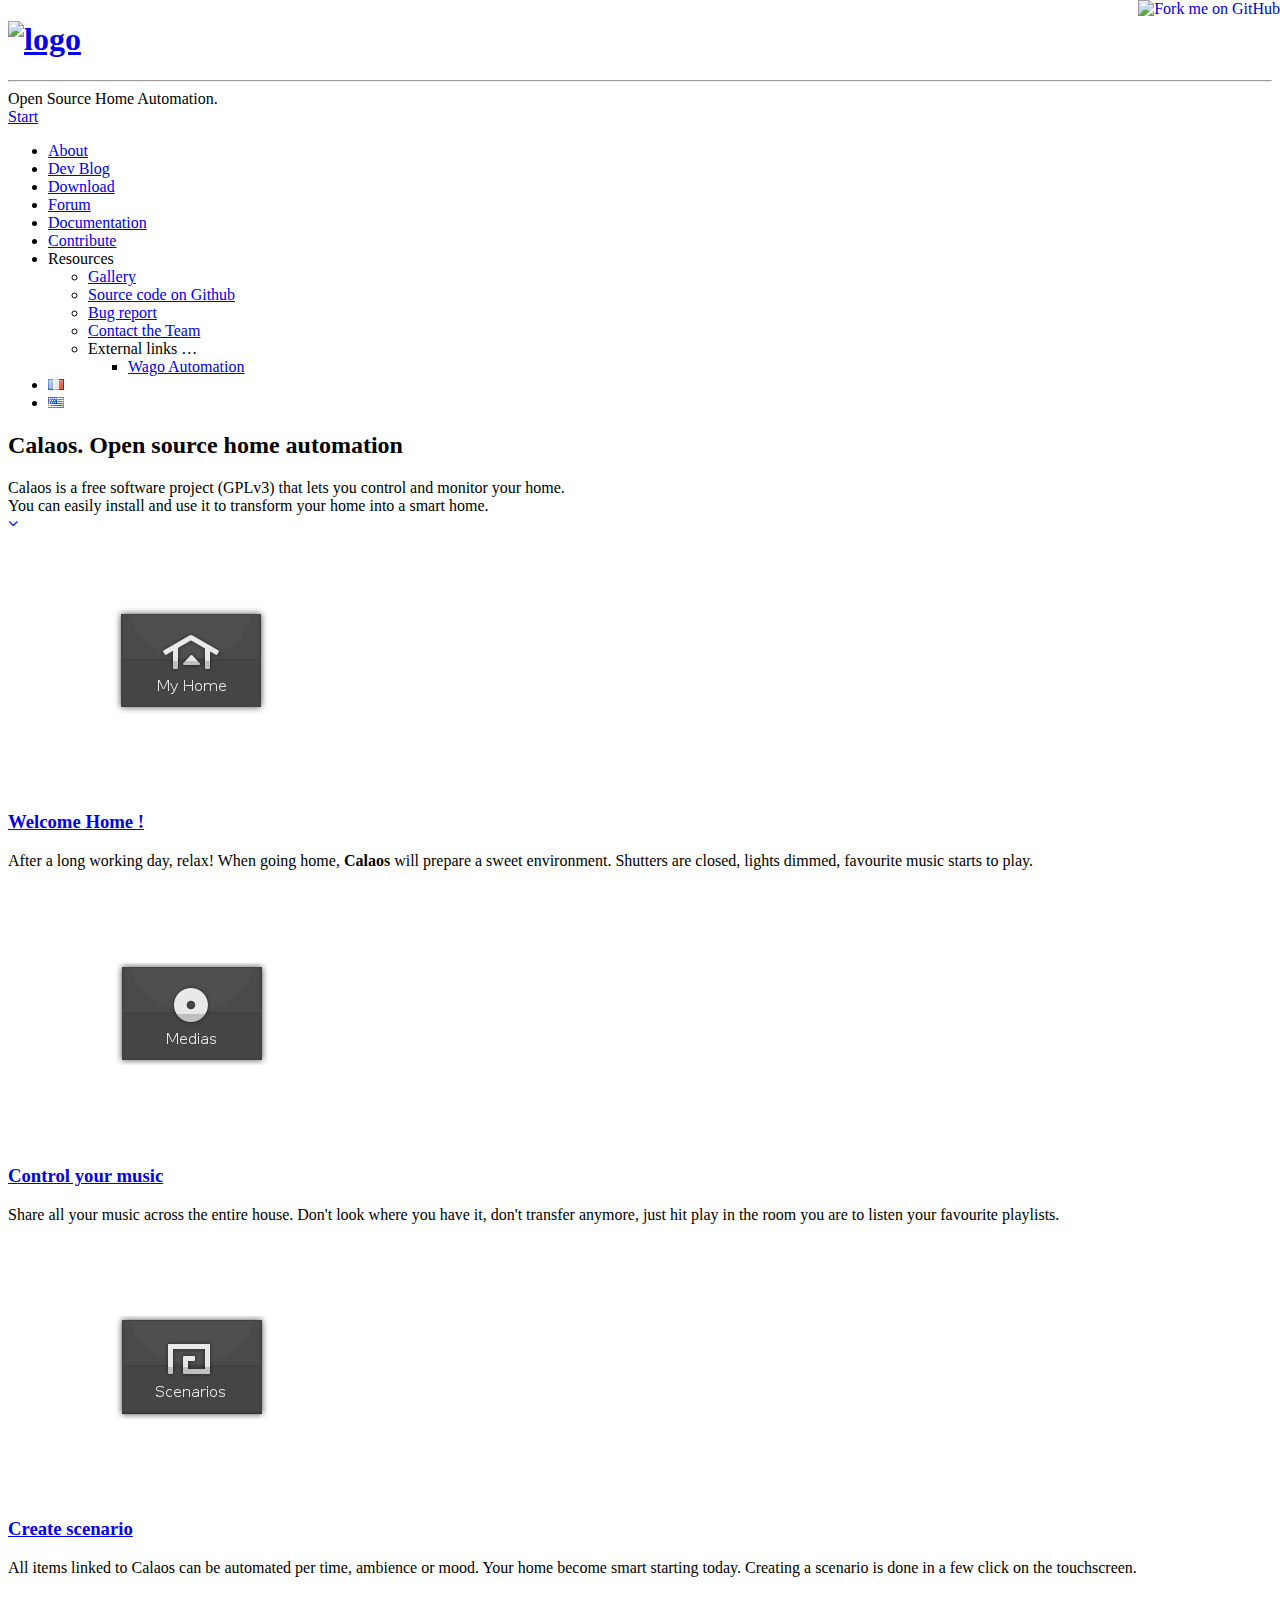
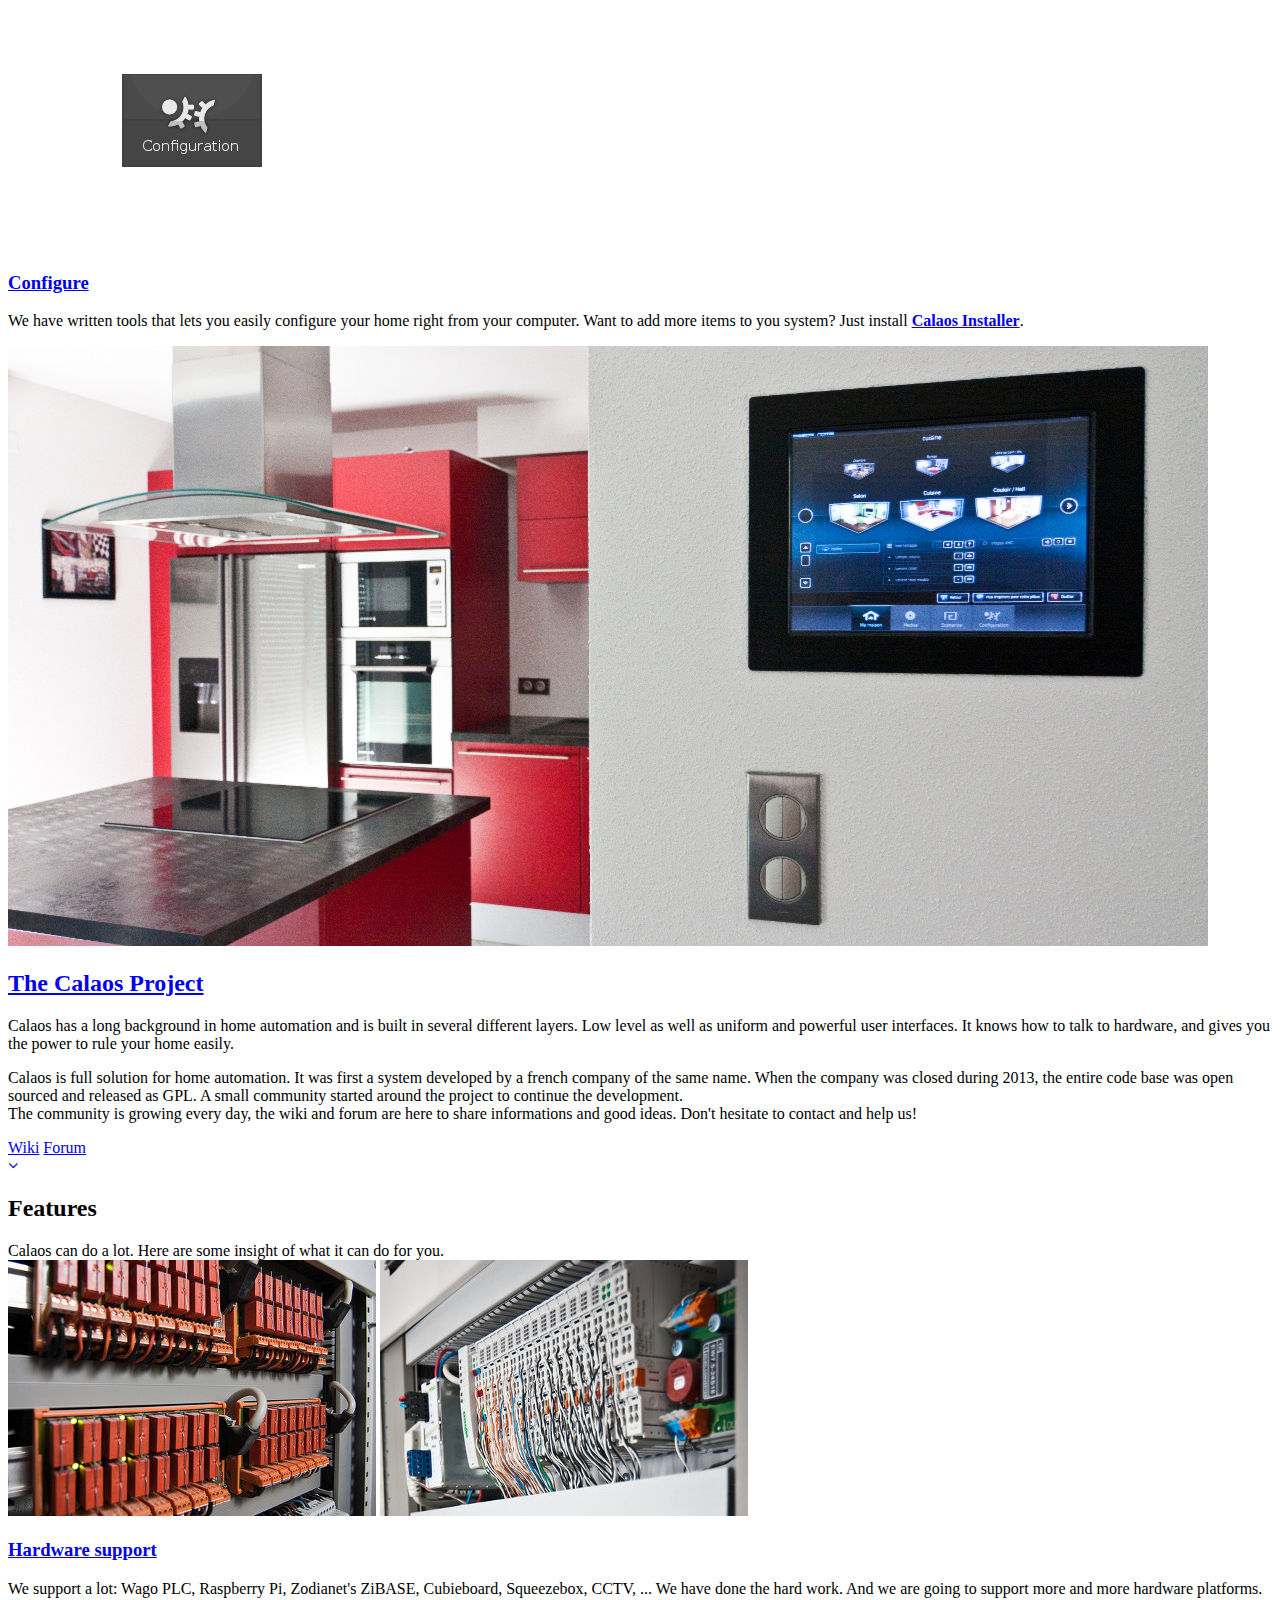
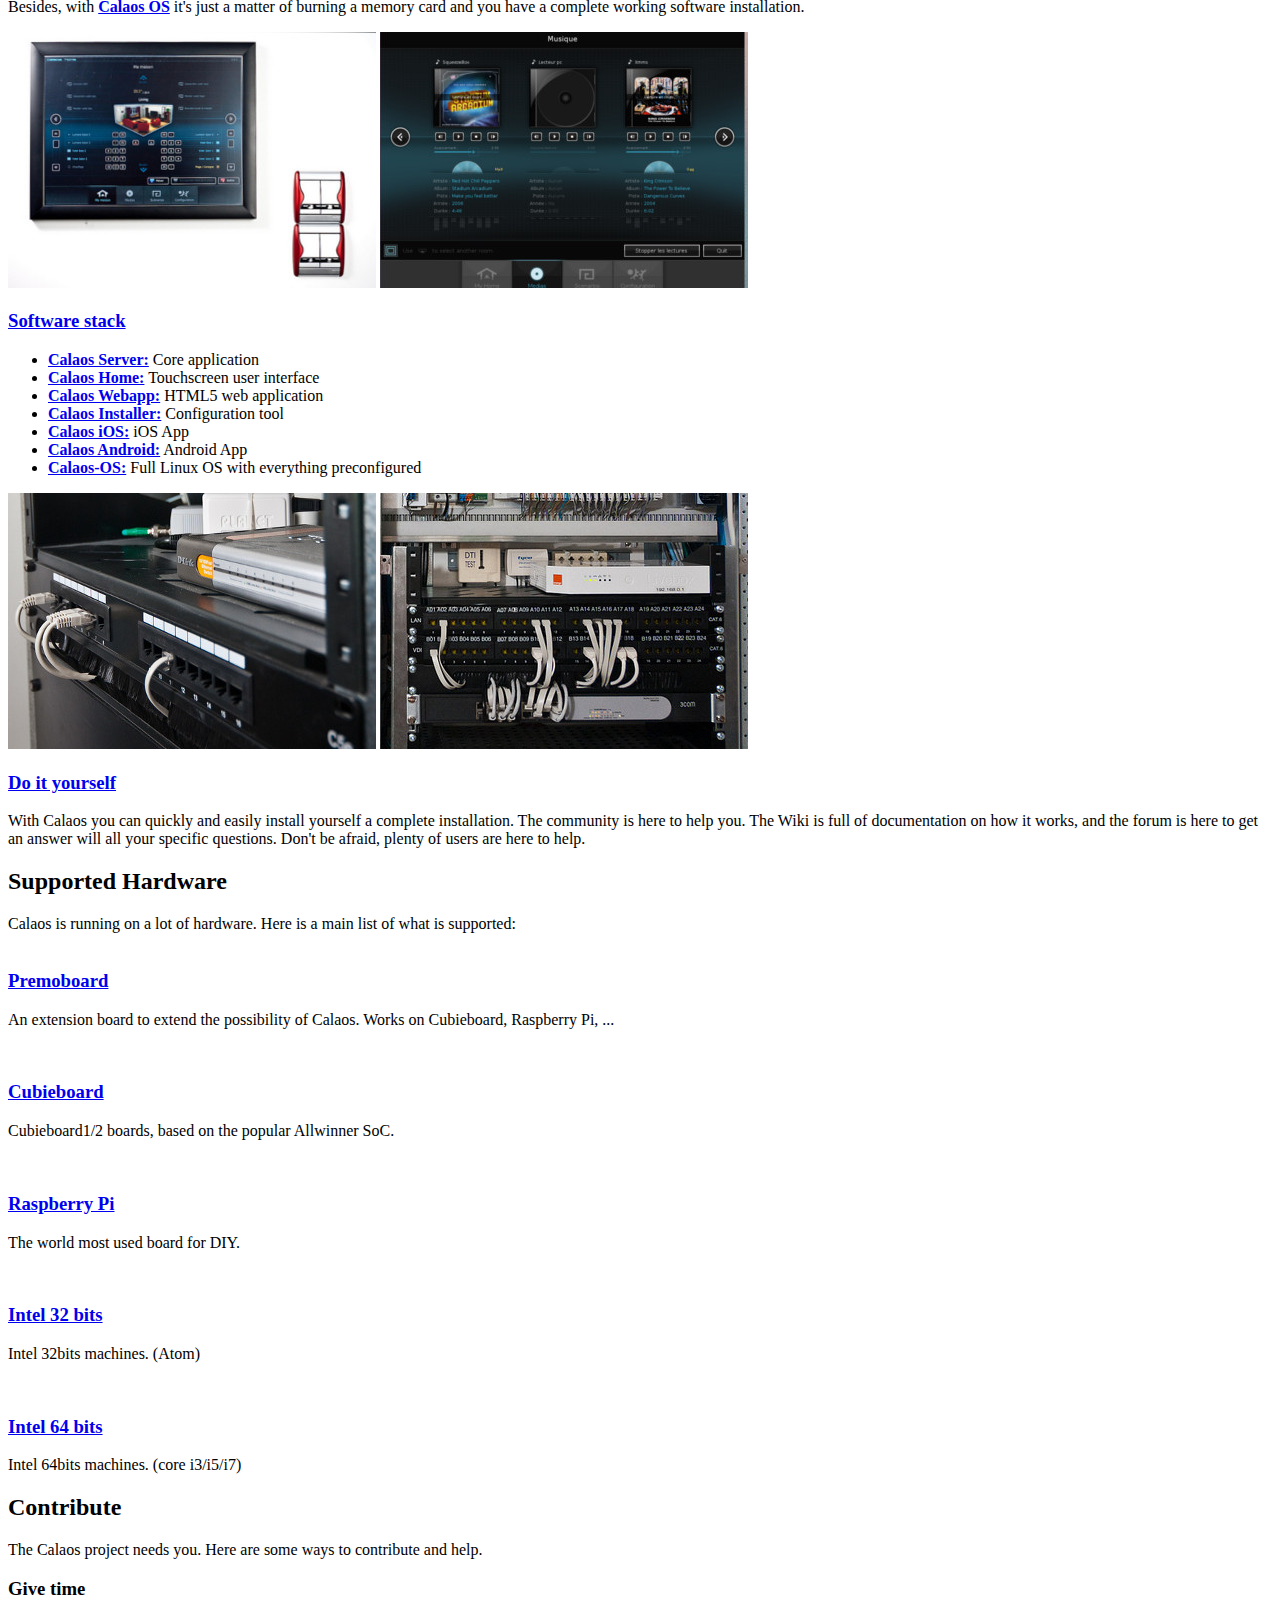
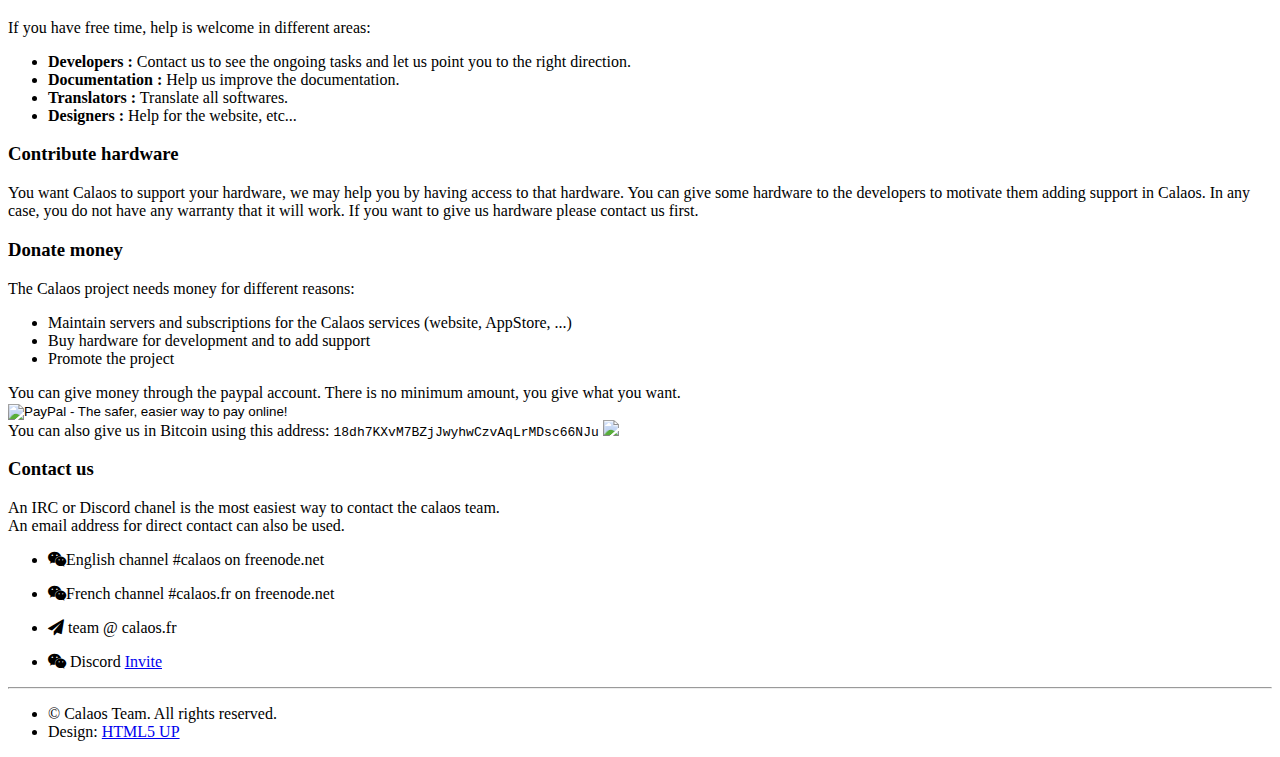
==== en/index.html @ 101e2a65 "Update index.html" ====
<!DOCTYPE HTML>
<!--
	Helios 1.5 by HTML5 UP
	html5up.net | @n33co
	Free for personal and commercial use under the CCA 3.0 license (html5up.net/license)
-->
<html>
	<head>
		<title>Calaos, Open Source Home Automation</title>
		<meta http-equiv="content-type" content="text/html; charset=utf-8" />
		<meta name="description" content="" />
		<meta name="keywords" content="" />
		<link href="https://fonts.googleapis.com/css?family=Source+Sans+Pro:300,400,600" rel="stylesheet" type="text/css" />
		<link href="https://netdna.bootstrapcdn.com/font-awesome/4.1.0/css/font-awesome.min.css" rel="stylesheet">
		<!--[if lte IE 8]><script src="../js/html5shiv.js"></script><![endif]-->
		<script src="../js/jquery.min.js"></script>
		<script src="../js/jquery.dropotron.min.js"></script>
		<script src="../js/skel.min.js"></script>
		<script src="../js/skel-panels.min.js"></script>
		<script src="../js/init.js"></script>
		<noscript>
			<link rel="stylesheet" href="../css/skel-noscript.css" />
			<link rel="stylesheet" href="../css/style.css" />
			<link rel="stylesheet" href="../css/style-desktop.css" />
			<link rel="stylesheet" href="../css/style-noscript.css" />
		</noscript>
		<!--[if lte IE 8]><link rel="stylesheet" href="../css/ie8.css" /><![endif]-->
		<!-- Begin Cookie Consent plugin by Silktide - http://silktide.com/cookieconsent -->
		<script type="text/javascript">
			window.cookieconsent_options = {"message":"This website uses cookies to ensure you get the best experience on our website","dismiss":"Got it!","learnMore":"More info","link":null,"theme":"dark-top"};
		</script>

		<script type="text/javascript" src="//cdnjs.cloudflare.com/ajax/libs/cookieconsent2/1.0.9/cookieconsent.min.js"></script>
		<!-- End Cookie Consent plugin -->

	</head>
	<body class="homepage">

		<!-- Header -->
			<div id="header">
						
				<!-- Inner -->
					<div class="inner">
						<header>
							<h1><a href="#banner" id="logo" class="scrolly"><img src="../img/logo_header.png" alt="logo" /></a></h1>
							<hr />
							<span class="byline">Open Source Home Automation.</span>
						</header>
						<footer>
							<a href="#banner" class="button circled scrolly">Start</a>
						</footer>
					</div>
				
				<!-- Nav -->
					<nav id="nav">
						<ul>
							<li><a href="#about" class="scrolly">About</a></li>
							<li><a href="https://www.calaos.fr/blog" class="scrolly">Dev Blog</li>
							<li><a href="https://www.calaos.fr/download/" class="scrolly">Download</a></li>
							<li><a href="https://www.calaos.fr/forum/">Forum</a></li>
							<li><a href="https://www.calaos.fr/wiki/">Documentation</a></li>
							<li><a href="#contrib" class="scrolly">Contribute</a></li>
							<li>
								<span>Resources</span>
								<ul>
									<li><a href="https://www.flickr.com/photos/57310638@N07/" class="scrolly">Gallery</a></li>
									<li><a href="https://github.com/calaos">Source code on Github</a></li>
									<li><a href="https://github.com/calaos/calaos_base/issues">Bug report</a></li>
									<li><a href="#footer" class="scrolly">Contact the Team</a></li>
									<li>
										<span>External links &hellip;</span>
										<ul>
											<li><a href="http://www.wago.com">Wago Automation</a></li>
										</ul>
									</li>
								</ul>
							</li>
							<li style="padding-right: 0px; margin-right: 0px;"><a href="../fr"><img src="../img/fr.gif" alt="" /></a></li>
							<li style="padding-left: 0px; margin-left: 0px;"><a href="../en"><img src="../img/us.gif" alt="" /></a></li>
						</ul>
					</nav>

			</div>
			
			<a href="https://github.com/calaos"><img style="position: absolute; top: 0; right: 0; border: 0; z-index: 1000;" src="https://s3.amazonaws.com/github/ribbons/forkme_right_red_aa0000.png" alt="Fork me on GitHub" /></a>

		<!-- Banner -->
			<div id="banner">
				<h2>Calaos. Open source <strong>home automation</strong></h2>
				<span class="byline">
					Calaos is a free software project (GPLv3) that lets you control and monitor your home.<br/>
					You can easily install and use it to transform your home into a smart home.
				</span>
				<footer>
							<a href="#about" class="roundbutton button circled scrolly"><i class="fa fa-angle-down"></i></a>
				</footer>
			</div>

		<!-- Carousel -->
			<div class="carousel">
				<div class="reel">

					<article>
						<div class="image featured"><img src="../img/btn_home_plain.png" alt="" /></div>
						<header>
							<h3><a href="#">Welcome Home !</a></h3>
						</header>
						<p>After a long working day, relax! When going home, <strong>Calaos</strong> will prepare a sweet environment. Shutters are closed, lights dimmed, favourite music starts to play.
						</p>
					</article>
				
					<article>
						<div class="image featured"><img src="../img/btn_media_plain.png" alt="" /></div>
						<header>
							<h3><a href="#">Control your music</a></h3>
						</header>
						<p>Share all your music across the entire house. Don't look where you have it, don't transfer anymore, just hit play in the room you are to listen your favourite playlists.
						</p>
					</article>
				
					<article>
						<div class="image featured"><img src="../img/btn_scenario_plain.png" alt="" /></div>
						<header>
							<h3><a href="#">Create scenario</a></h3>
						</header>
						<p>All items linked to Calaos can be automated per time, ambience or mood. Your home become smart starting today. Creating a scenario is done in a few click on the touchscreen.</p>
					</article>
					
					<article>
						<div class="image featured"><img src="../img/btn_configuration_plain.png" alt="" /></div>
						<header>
							<h3><a href="#">Configure</a></h3>
						</header>
						<p>We have written tools that lets you easily configure your home right from your computer. Want to add more items to you system? Just install <strong><a href="https://calaos.fr/wiki/fr/calaos_installer">Calaos Installer</strong></a>.</p>
					</article>

				</div>
			</div>
			
		<!-- Main -->
			<div class="wrapper style2">

				<article id="about" class="container special">
					<div class="image featured"><img src="../img/pic_kitchen.jpg" alt="" /></div>
					<header>
						<h2><a href="#">The Calaos Project</a></h2>
						<span class="byline">
							Calaos has a long background in home automation and is built in several different layers. Low level as well as uniform and powerful user interfaces. It knows how to talk to hardware, and gives you the power to rule your home easily.
						</span>
					</header>
					<p>
						Calaos is full solution for home automation. It was first a system developed by a french company of the same name. When the company was closed during 2013, the entire code base was open sourced and released as GPL. A small community started around the project to continue the development.<br/>
						The community is growing every day, the wiki and forum are here to share informations and good ideas. Don't hesitate to contact and help us!
					</p>
					<footer>
						<a href="https://calaos.fr/wiki" class="button">Wiki</a>
						<a href="https://calaos.fr/forum" class="button">Forum</a>
					</footer>
					<footer>
							<a href="#features" class="roundbutton button circled scrolly"><i class="fa fa-angle-down"></i></a>
					</footer>
				</article>

			</div>

		<!-- Features -->
			<div class="wrapper style1">
				
				<section id="features" class="container special">
					<header>
						<h2>Features</h2>
						<span class="byline">Calaos can do a lot. Here are some insight of what it can do for you.</span>
					</header>
					<div class="row">
						<article class="4u special">
							<div class="image featured crossfade">
								<img class="bottom" src="../images/pic07.jpg" alt="" />
								<img class="top" src="../images/pic07-2.jpg" alt="" />
							</div>
							<header>
								<h3><a href="https://calaos.fr/wiki/fr/quick_start_guide">Hardware support</a></h3>
							</header>
							<p>
								We support a lot: Wago PLC, Raspberry Pi, Zodianet's ZiBASE, Cubieboard,
								Squeezebox, CCTV, ... We have done the hard work. And we are going to support more and more hardware platforms.<br/>
								Besides, with <strong><a href="https://calaos.fr/wiki/fr/calaos_os">Calaos OS</a></strong> it's just a matter of burning a memory card and you have a complete working software installation.
							</p>
						</article>
						<article class="4u special">
							<div class="image featured crossfade">
								<img class="bottom" src="../images/pic08.jpg" alt="" />
								<img class="top" src="../images/pic08-2.jpg" alt="" />
							</div>
							<header>
								<h3><a href="https://calaos.fr/wiki/fr/quick_start_guide">Software stack</a></h3>
							</header>
							<p>
								<ul>
								<li><strong><a href="https://calaos.fr/wiki/fr/calaos_server">Calaos Server:</a></strong> Core application</li>
								<li><strong><a href="https://calaos.fr/wiki/fr/calaos_home">Calaos Home:</a></strong> Touchscreen user interface</li>
								<li><strong><a href="https://calaos.fr/wiki/fr/calaos_web">Calaos Webapp:</a></strong> HTML5 web application</li>
								<li><strong><a href="https://calaos.fr/wiki/fr/calaos_installer">Calaos Installer:</a></strong> Configuration tool</li>
								<li><strong><a href="https://calaos.fr/wiki/fr/calaos_mobile">Calaos iOS:</a></strong> iOS App</li>
								<li><strong><a href="https://calaos.fr/wiki/fr/calaos_mobile">Calaos Android:</a></strong> Android App</li>
								<li><strong><a href="https://calaos.fr/wiki/fr/calaos_os">Calaos-OS:</a></strong> Full Linux OS with everything preconfigured</li>
								</ul>
							</p>
						</article>
						<article class="4u special">
							<div class="image featured crossfade">
								<img class="bottom" src="../images/pic09.jpg" alt="" />
								<img class="top" src="../images/pic09-2.jpg" alt="" />
							</div>
							<header>
								<h3><a href="https://calaos.fr/wiki/fr/quick_start_guide">Do it yourself</a></h3>
							</header>
							<p>
								With Calaos you can quickly and easily install yourself a complete installation. The community is here to help you. The Wiki is full of
								documentation on how it works, and the forum is here to get an answer will all your specific questions. Don't be afraid, plenty of users
								are here to help.
							</p>
						</article>
					</div>
				</section>

			</div>
			
		
			<!-- Features -->
				<div class="wrapper style1">
					
					<section id="supported_hw" class="container special">
						<header>
							<h2 id="hw">Supported Hardware</h2>
							<span class="byline">Calaos is running on a lot of hardware. Here is a main list of what is supported:</span>
						</header>
					</section>
						
						<!-- Carousel -->
							<div class="carousel">
								<div class="reel">
				
									<article>
										<div class="image featured"><img src="../img/logo-premoboard.png" alt="" /></div>
										<header>
											<h3><a href="http://www.premoboard.com">Premoboard</a></h3>
										</header>
										<p>An extension board to extend the possibility of Calaos. Works on Cubieboard, Raspberry Pi, ...</p>
									</article>
								
									<article>
										<div class="image featured"><img src="../img/cubieboard.png" alt="" /></div>
										<header>
											<h3><a href="http://www.cubieboard.org">Cubieboard</a></h3>
										</header>
										<p>Cubieboard1/2 boards, based on the popular Allwinner SoC.</p>
									</article>
								
									<article>
										<div class="image featured"><img src="../img/raspi.png" alt="" /></div>
										<header>
											<h3><a href="https://www.raspberrypi.org">Raspberry Pi</a></h3>
										</header>
										<p>The world most used board for DIY.</p>
									</article>
									
									<article>
										<div class="image featured"><img src="../img/system-run2.png" alt="" /></div>
										<header>
											<h3><a href="#">Intel 32 bits</a></h3>
										</header>
										<p>Intel 32bits machines. (Atom)</p>
									</article>
									
									<article>
										<div class="image featured"><img src="../img/system-run2.png" alt="" /></div>
										<header>
											<h3><a href="#">Intel 64 bits</a></h3>
										</header>
										<p>Intel 64bits machines. (core i3/i5/i7)</p>
									</article>
				
								</div>
							</div>
	
				</div>
			
			
		<!-- Features -->
			<div class="wrapper style1">
				
				<section id="seccontrib" class="container special">
					<header>
						<h2 id="contrib">Contribute</h2>
						<span class="byline">The Calaos project needs you. Here are some ways to contribute and help.</span>
					</header>
					<div class="row">
						<article class="4u special">
							<header>
								<h3>Give time</h3>
							</header>
							<p>
                                                                If you have free time, help is welcome in different areas:
								<ul>
								<li><strong>Developers :</strong> Contact us to see the ongoing tasks and let us point you to the right direction.</li>
								<li><strong>Documentation :</strong> Help us improve the documentation.</li>
								<li><strong>Translators :</strong> Translate all softwares.</li>
								<li><strong>Designers :</strong> Help for the website, etc...</li>
								</ul>
							</p>
						</article>
						<article class="4u special">
							<header>
								<h3>Contribute hardware</a></h3>
							</header>
							<p>
                                                                You want Calaos to support your hardware, we may help you by having access to that hardware.
								You can give some hardware to the developers to motivate them adding support in Calaos. In any case, you do not have any warranty that it will work. If you want to give us hardware please contact us first.
							</p>
						</article>
						<article class="4u special">
							<header>
								<h3>Donate money</a></h3>
							</header>
							<p>
                                                                The Calaos project needs money for different reasons:
								<ul>
								<li style="list-style: disc;">Maintain servers and subscriptions for the Calaos services (website, AppStore, ...)</li>
								<li style="list-style: disc;">Buy hardware for development and to add support</li>
								<li style="list-style: disc;">Promote the project</li>
								</ul>
							</p>
							You can give money through the paypal account. There is no minimum amount, you give what you want.
							<form action="https://PayPal.Me/RaoulHecky" method="post" target="_top">
<input type="image" src="https://www.paypalobjects.com/en_US/i/btn/btn_donate_LG.gif" border="0" name="submit" alt="PayPal - The safer, easier way to pay online!">
<img alt="" border="0" src="https://www.paypalobjects.com/fr_FR/i/scr/pixel.gif" width="1" height="1">
</form>
                        You can also give us in Bitcoin using this address:
                        <code>18dh7KXvM7BZjJwyhwCzvAqLrMDsc66NJu</code>
                        <img src="../img/qr_bitcoin.png" />


						</article>
					</div>
				</section>

			</div>

		<!-- Footer -->
			<div id="footer">
				<div class="container">
					<div class="row">
						<div class="12u">
							
							<!-- Contact -->
								<section class="contact">
									<header>
										<h3>Contact us</h3>
									</header>
									<p>
									An IRC or Discord chanel is the most easiest way to contact the calaos team.<br/>
									An email address for direct contact can also be used.
									</p>
									<ul class="icons">
										<li><span><i class="fa fa-weixin"></i>English channel #calaos on freenode.net</span></li>
									</ul>
									<ul class="icons">
										<li><span><i class="fa fa-weixin"></i>French channel #calaos.fr on freenode.net</span></li>
									</ul>
									<ul class="icons">
										<li><span><i class="fa fa-send"></i> team @ calaos.fr</span></li>
									</ul>
									<ul class="icons">
										<li><span><i class="fa fa-weixin"></i> Discord <a href="https://discord.gg/FpBT9yhZxp">Invite</a></span></li>
									</ul>
								</section>
<hr />
							<!-- Copyright -->
								<div class="copyright">
									<ul class="menu">
										<li>&copy; Calaos Team. All rights reserved.</li>
										<li>Design: <a href="http://html5up.net/">HTML5 UP</a></li>
									</ul>
								</div>
							
						</div>
					
					</div>
				</div>
			</div>
			<!-- Google Analytics -->
			<script>
			(function(i,s,o,g,r,a,m){i['GoogleAnalyticsObject']=r;i[r]=i[r]||function(){
				(i[r].q=i[r].q||[]).push(arguments)},i[r].l=1*new Date();a=s.createElement(o),
				m=s.getElementsByTagName(o)[0];a.async=1;a.src=g;m.parentNode.insertBefore(a,m)
			})(window,document,'script','https://www.google-analytics.com/analytics.js','ga');

			ga('create', 'UA-78999006-1', 'auto');
			ga('send', 'pageview');

			</script>
	</body>
</html>
---- css/style.css ----
@charset 'UTF-8';

@font-face{font-family:'FontAwesome';src:url('font/fontawesome-webfont.eot?v=4.0.1');src:url('font/fontawesome-webfont.eot?#iefix&v=4.0.1') format('embedded-opentype'),url('font/fontawesome-webfont.woff?v=4.0.1') format('woff'),url('font/fontawesome-webfont.ttf?v=4.0.1') format('truetype'),url('font/fontawesome-webfont.svg?v=4.0.1#fontawesomeregular') format('svg');font-weight:normal;font-style:normal}

/*
	Helios 1.5 by HTML5 UP
	html5up.net | @n33co
	Free for personal and commercial use under the CCA 3.0 license (html5up.net/license)
*/

/*********************************************************************************/
/* Basic                                                                         */
/*********************************************************************************/

	body.paused *
	{
		-moz-transition: none;
		-webkit-transition: none;
		-o-transition: none;
		-ms-transition: none;
		transition: none;
	}

	body
	{
		background: #f0f4f4;
		color: #5b5b5b;
		font-family: 'Source Sans Pro', sans-serif;
		font-weight: 300;
	}

	body,input,textarea,select
	{
		font-size: 15pt;
		line-height: 1.85em;
	}

	h1,h2,h3,h4,h5,h6
	{
		font-weight: 400;
		color: #483949;
		line-height: 1.25em;
	}
	
		h1 a, h2 a, h3 a, h4 a, h5 a, h6 a
		{
			color: inherit;
			text-decoration: none;
			border-bottom-color: transparent;
		}
		
		h1 strong, h2 strong, h3 strong, h4 strong, h5 strong, h6 strong
		{
			font-weight: 600;
		}

	h2
	{
		font-size: 2.85em;
	}
	
	h3
	{
		font-size: 1.25em;
	}
	
	h4
	{
		font-size: 1em;
		margin: 0 0 0.25em 0;
	}
	
	.byline
	{
		display: block;
		font-size: 1.5em;
		margin-top: 1em;
		line-height: 1.5em;
	}

	strong, b
	{
		font-weight: 400;
		color: #483949;
	}
	
	em, i
	{
		font-style: italic;
	}

	a
	{
		color: inherit;
		border-bottom: solid 1px rgba(128,128,128,0.15);
		text-decoration: none;
		-moz-transition: background-color 0.35s ease-in-out, color 0.35s ease-in-out, border-bottom-color 0.35s ease-in-out;
		-webkit-transition: background-color 0.35s ease-in-out, color 0.35s ease-in-out, border-bottom-color 0.35s ease-in-out;
		-o-transition: background-color 0.35s ease-in-out, color 0.35s ease-in-out, border-bottom-color 0.35s ease-in-out;
		-ms-transition: background-color 0.35s ease-in-out, color 0.35s ease-in-out, border-bottom-color 0.35s ease-in-out;
		transition: background-color 0.35s ease-in-out, color 0.35s ease-in-out, border-bottom-color 0.35s ease-in-out;
	}
	
		a:hover
		{
			color: #80dcf3;
			border-bottom-color: transparent;
		}

	sub
	{
		position: relative;
		top: 0.5em;
		font-size: 0.8em;
	}
	
	sup
	{
		position: relative;
		top: -0.5em;
		font-size: 0.8em;
	}
	
	blockquote
	{
		border-left: solid 0.5em #ddd;
		padding: 1em 0 1em 2em;
		font-style: italic;
	}
	
	p, ul, ol, dl, table
	{
		margin-bottom: 1em;
	}

	p
	{
		text-align: justify;
	}

	br.clear
	{
		clear: both;
	}
	
	header
	{
		margin: 0 0 1em 0;
	}
	
		header .byline
		{
			margin-bottom: 2em;
		}
		
	footer
	{
		margin: 2.5em 0 0 0;
	}
		
	hr
	{
		position: relative;
		display: block;
		border: 0;
		top: 4.5em;
		margin-bottom: 9em;

		height: 6px;
		border-top: solid 1px rgba(128,128,128,0.2);
		border-bottom: solid 1px rgba(128,128,128,0.2);
	}
	
		hr:before,
		hr:after
		{
			content: '';
			position: absolute;
			top: -8px;
			display: block;
			width: 1px;
			height: 21px;
			background: rgba(128,128,128,0.2);			
		}

		hr:before
		{
			left: -1px;
		}

		hr:after
		{
			right: -1px;
		}

	.timestamp
	{
		color: rgba(128,128,128,0.75);
		font-size: 0.8em;
	}

	/* Sections/Articles */
	
		section,
		article
		{
			margin-bottom: 3em;
		}
		
		section > :last-child,
		article > :last-child
		{
			margin-bottom: 0;
		}

		section:last-child,
		article:last-child
		{
			margin-bottom: 0;
		}

		.row > section,
		.row > article
		{
			margin-bottom: 0;
		}

		section.special > header,
		section.special > footer,
		article.special > header,
		article.special > footer
		{
			text-align: center;
		}

	/* Images */

		.image
		{
			position: relative;
			display: inline-block;
			border: 0;
			outline: 0;
		}
		
			/* Uncomment the block below if you want linked images to highlight on hover */
		
			/*
			a.image:before
			{
				content: '';
				display: block;
				position: absolute;
				left: 0;
				top: 0;
				width: 100%;
				height: 100%;
				background: #fff;
				opacity: 0;
				-moz-transition: opacity 0.35s ease-in-out;
				-webkit-transition: opacity 0.35s ease-in-out;
				-o-transition: opacity 0.35s ease-in-out;
				-ms-transition: opacity 0.35s ease-in-out;
				transition: opacity 0.35s ease-in-out;
			}
			
				a.image:hover:before
				{
					opacity: 0.15;
				}
			*/
		
			.image img
			{
				display: block;
				width: 100%;
			}

			.image.full
			{
				display: block;
				width: 100%;
			}

			.image.featured
			{
				display: block;
				width: 100%;
				margin: 0 0 4em 0;
			}
			
			.crossfade
			{
				position:relative;
				height:281px;
				width:450px;
				margin:0 auto;
			}

			.crossfade img
			{
				position:absolute;
				left:0;
				-webkit-transition: opacity 1s ease-in-out;
				-moz-transition: opacity 1s ease-in-out;
				-o-transition: opacity 1s ease-in-out;
				transition: opacity 1s ease-in-out;
			}

			.crossfade img.top:hover
			{
				opacity:0;
			}
			
			.image.left
			{
				float: left;
				margin: 0 2em 2em 0;
			}
			
			.image.centered
			{
				display: block;
				margin: 0 0 2em 0;
			}

				.image.centered img
				{
					margin: 0 auto;
					width: auto;
				}

	/* Lists */

		ul.style1
		{
		}

		ul.actions
		{
		}

		ul.divided
		{
		}
		
			ul.divided li
			{
				border-top: solid 1px rgba(128,128,128,0.2);
				padding-top: 1.5em;
				margin-top: 1.5em;
			}
			
			ul.divided li:first-child
			{
				border-top: 0;
				padding-top: 0;
				margin-top: 0;
			}

		ul.menu
		{
			height: 1em;
			line-height: 1em;
		}
		
			ul.menu li
			{
				display: inline-block;
				border-left: solid 1px rgba(128,128,128,0.2);
				padding-left: 1.25em;
				margin-left: 1.25em;
			}
			
			ul.menu li:first-child
			{
				border-left: 0;
				padding-left: 0;
				margin-left: 0;
			}

		ul.icons
		{
			position: relative;
			background: rgba(128,128,128,0.05);
			border-radius: 4em;
			display: inline-block;
			padding: 0.35em 0.75em 0.35em 0.75em;
			font-size: 1.25em;
			cursor: default;
		}
		
			ul.icons li
			{
				display: inline-block;
			}

				ul.icons li a
				{
					display: inline-block;
					background: none;
					width: 2.5em;
					height: 2.5em;
					line-height: 2.5em;
					text-align: center;
					border-radius: 100%;
					border: 0;
					color: inherit;
				}
				
					ul.icons li a:hover
					{
						color: #80dcf3;
					}

		ol.style1
		{
		}

	/* Forms */

		form
		{
		}
		
			form label
			{
				display: block;
			}
		
			form input.text,
			form select,
			form textarea
			{
				-webkit-appearance: none;
				display: block;
				border: 0;
				background: #ccc;
				width: 100%;
			}

				form input.text:hover,
				form select:hover,
				form textarea:hover
				{
				}

				form input.text:focus,
				form select:focus,
				form textarea:focus
				{
				}
				
				form textarea
				{
					min-height: 9em;
				}

				form .formerize-placeholder
				{
					color: #555 !important;
				}

				form ::-webkit-input-placeholder
				{
					color: #555 !important;
				}

				form :-moz-placeholder
				{
					color: #555 !important;
				}

				form ::-moz-placeholder
				{
					color: #555 !important;
				}

				form :-ms-input-placeholder
				{
					color: #555 !important;
				}

				form ::-moz-focus-inner
				{
					border: 0;
				}
			
	/* Tables */
	
		table
		{
			width: 100%;
		}
		
			table.style1
			{
				width: 100%;
			}
			
				table.style1 tbody tr:nth-child(2n+2)
				{
					background: #f4f4f4;
				}
				
				table.style1 td
				{
					padding: 0.5em 1em 0.5em 1em;
				}
				
				table.style1 th
				{
					text-align: left;
					font-weight: 400;
					padding: 0.5em 1em 0.5em 1em;
				}
			
				table.style1 thead
				{
					background: #444;
					color: #fff;
				}
				
				table.style1 tfoot
				{
					background: #eee;
				}
				
				table.style1 tbody
				{
				}

	/* Buttons */
		
		.button
		{
			position: relative;
			display: inline-block;
			background: #2e8ba9;
			color: #fff;
			text-align: center;
			border-radius: 0.5em;
			text-decoration: none;
			padding: 0.65em 3em 0.65em 3em;
			border: 0;
			cursor: pointer;
			outline: 0;
		}

			.button:hover
			{
				color: #fff;
				background: #80dcf3;
			}
			
			.button:active
			{
			}
		
			.button.alt
			{
			}

				.button.alt:hover
				{
				}
				
				.button.alt:active
				{
				}
		
			.button.small
			{
			}
			
			.button.big
			{
			}
			
			.button.huge
			{
			}
			
	/* Posts */

		.post
		{
		}
		
			.post.stub
			{
				text-align: center;
			}
			
				.post.stub header
				{
					margin: 0;
				}

/*********************************************************************************/
/* Wrapper                                                                       */
/*********************************************************************************/

	.wrapper
	{
		background: #fff;
		margin: 0 0 2em 0;
		padding: 6em 0 6em 0;
	}
	
		.wrapper.style1
		{
		}

		.wrapper.style2
		{
			padding-top: 0;
		}

/*********************************************************************************/
/* Header                                                                        */
/*********************************************************************************/

	#header
	{
		position: relative;
		background-image: url('../img/header.jpg');
		background-size: cover;
		background-position: center center;
		background-attachment: fixed;
		color: #fff;
		text-align: center;
		padding: 2.5em 0 2em 0;
		cursor: default;
	}

		.homepage #header
		{
			padding: 4em 0 4em 0;
		}
	
			.homepage #header .overlay
			{
				content: '';
				background: #1A1A1A;/*#1C0920;*/
				display: block;
				position: absolute;
				left: 0;
				top: 0;
				width: 100%;
				height: 100%;
				opacity: 1.0;
				-moz-transition: opacity 2s ease-in-out;
				-webkit-transition: opacity 2s ease-in-out;
				-o-transition: opacity 2s ease-in-out;
				-ms-transition: opacity 2s ease-in-out;
				transition: opacity 2s ease-in-out;
			}
		
			.homepage #header.ready .overlay
			{
				opacity: 0;
			}

		#header .inner
		{
			position: relative;
			z-index: 1;
			margin: 0;
			padding: 4em 0 0 0;
		}
	
		#header h1
		{
			color: #fff;
			font-size: 3em;
			line-height: 1em;
		}

			.homepage #header h1
			{
				font-size: 4em;
			}
		
			#header h1 a
			{
				color: inherit;
			}
	
		#header .byline
		{
			font-size: 1.25em;
			margin: 0;
		}
		
		#header .button
		{
			border-radius: 100%;
			width: 4.5em;
			height: 4.5em;
			line-height: 4.5em;
			text-align: center;
			font-size: 1.25em;
			padding: 0;
		}
		
		#header header
		{
			display: inline-block;
		}
		
		#header footer
		{
			margin: 1em 0 0 0;
		}
		
		#header hr
		{
			top: 1.5em;
			margin-bottom: 3em;

			border-bottom-color: rgba(192,192,192,0.35);
			box-shadow: inset 0 1px 0 0 rgba(192,192,192,0.35);
		}
		
			#header hr:before,
			#header hr:after
			{
				background: rgba(192,192,192,0.35);
			}

/*********************************************************************************/
/* Nav                                                                           */
/*********************************************************************************/

	#nav
	{
		position: absolute;
		top: 0;
		left: 0;
		width: 100%;
		text-align: center;
		padding: 1.5em 0 1.5em 0;
		z-index: 1;
		overflow: hidden;
	}
	
		#nav > ul
		{
			line-height: 0px;
			position: relative;
			display: inline-block;
			margin: 0;

			height: 21px;
			border-left: solid 1px rgba(192,192,192,0.35);
			border-right: solid 1px rgba(192,192,192,0.35);
		}
		
			#nav > ul:before,
			#nav > ul:after
			{
				content: '';
				display: block;
				width: 300%;
				position: absolute;
				top: 50%;
				margin-top: -2px;

				height: 5px;
				border-top: solid 1px rgba(192,192,192,0.35);
				border-bottom: solid 1px rgba(192,192,192,0.35);
			}
		
			#nav > ul:before
			{
				left: 100%;
				margin-left: 1px;
			}
		
			#nav > ul:after
			{
				right: 100%;
				margin-right: 1px;
			}
		
			#nav > ul > li
			{
				display: inline-block;
				margin: -9px 0.5em 0 0.5em;
				border-radius: 0.5em;
				padding: 0.85em;
				border: solid 1px transparent;
				-moz-transition: color 0.35s ease-in-out, border-color 0.35s ease-in-out;
				-webkit-transition: color 0.35s ease-in-out, border-color 0.35s ease-in-out;
				-o-transition: color 0.35s ease-in-out, border-color 0.35s ease-in-out;
				-ms-transition: color 0.35s ease-in-out, border-color 0.35s ease-in-out;
				transition: color 0.35s ease-in-out, border-color 0.35s ease-in-out;
			}
			
				#nav > ul > li.active
				{
					border-color: rgba(192,192,192,0.35);
				}
			
				#nav > ul > li > a,
				#nav > ul > li > span
				{
					display: block;
					color: inherit;
					text-decoration: none;
					border: 0;
					outline: 0;
				}

				#nav > ul > li > ul
				{
					display: none;
				}

	.dropotron
	{
		background: rgba(255,255,255,0.975);
		padding: 1em 1.25em 1em 1.25em;
		line-height: 1em;
		height: auto;
		text-align: left;
		border-radius: 0.5em;
		box-shadow: 0 0.15em 0.25em 0 rgba(0,0,0,0.25);
		min-width: 12em;
	}
	
		.dropotron li
		{
			border-top: solid 1px rgba(128,128,128,0.2);
			color: #5b5b5b;
		}
		
			.dropotron li:first-child
			{
				border-top: 0;
			}

			.dropotron li:hover
			{
				color: #80dcf3;
			}

			.dropotron li a,
			.dropotron li span
			{
				display: block;
				border: 0;
				padding: 0.5em 0 0.5em 0;
				-moz-transition: color 0.35s ease-in-out;
				-webkit-transition: color 0.35s ease-in-out;
				-o-transition: color 0.35s ease-in-out;
				-ms-transition: color 0.35s ease-in-out;
				transition: color 0.35s ease-in-out;
			}
		
		.dropotron.level-0
		{
			margin-top: 2em;
			font-size: 0.9em;
		}
		
			.dropotron.level-0:before
			{
				content: '';
				position: absolute;
				left: 50%;
				top: -0.7em;
				margin-left: -0.75em;
				border-bottom: solid 0.75em rgba(255,255,255,0.975);
				border-left: solid 0.75em rgba(64,64,64,0);
				border-right: solid 0.75em rgba(64,64,64,0);
			}

/*********************************************************************************/
/* Banner                                                                        */
/*********************************************************************************/

	#banner
	{
		background: #fff;
		text-align: center;
		padding: 4.5em 0 4.5em 0;
	}

/*********************************************************************************/
/* Content                                                                       */
/*********************************************************************************/

	#content
	{
	}

		#content > hr
		{
			top: 3em;
			margin-bottom: 6em;
		}
		
		#content > section
		{
			margin-bottom: 0;
		}
		
/*********************************************************************************/
/* Sidebar                                                                       */
/*********************************************************************************/

	#sidebar
	{
	}
	
		#sidebar > hr.first
		{
			display: none;
		}
	
		#sidebar > hr
		{
			top: 3em;
			margin-bottom: 6em;
		}
		
		#sidebar > section
		{
			margin-bottom: 0;
		}

/*********************************************************************************/
/* Main                                                                          */
/*********************************************************************************/

	#main
	{
	}
	
		#main section:first-of-type
		{
			padding-top: 2em;
		}		
	
/*********************************************************************************/
/* Footer                                                                        */
/*********************************************************************************/

	#footer
	{
		position: relative;
		overflow: hidden;
		padding: 6em 0 6em 0;
		background: #2b252c;
		color: #fff;
	}

		#footer .fa.circled
		{
			background: #fff;
			color: #2b252c;
		}

		#footer header
		{
			text-align: center;
			cursor: default;
		}
		
		#footer h2,
		#footer h3,
		#footer h4,
		#footer h5,
		#footer h6
		{
			color: #fff;
		}

		#footer .contact
		{
			text-align: center;
		}
		
			#footer .contact p
			{
				text-align: center;
				margin: 0 0 3em 0;
			}
		
		#footer .copyright
		{
			text-align: center;
			color: rgba(128,128,128,0.75);
			font-size: 0.8em;
			cursor: default;
		}

			#footer .copyright a
			{
				color: rgba(128,128,128,0.75);
			}

				#footer .copyright a:hover
				{
					color: rgba(212,212,212,0.85);
				}

/*********************************************************************************/
/* Carousel                                                                      */
/*********************************************************************************/

	.carousel
	{
		position: relative;
		overflow: hidden;
		padding: 2em 0 2em 0;
	}

		.carousel .forward,
		.carousel .backward
		{
			position: absolute;
			top: 50%;
			width: 6em;
			height: 12em;
			margin-top: -6em;
			cursor: pointer;
		}
		
		.carousel .forward
		{
			right: 0;
		}
		
		.carousel .backward
		{
			left: 0;
		}

			.carousel .forward:before,
			.carousel .backward:before
			{
				content: '';
				display: block;
				width: 6em;
				height: 6em;
				border-radius: 100%;
				background-color: rgba(72,57,73, 0.5);				
				position: absolute;
				top: 50%;
				margin-top: -3em;
				-moz-transition: background-color 0.35s ease-in-out;
				-webkit-transition: background-color 0.35s ease-in-out;
				-o-transition: background-color 0.35s ease-in-out;
				-ms-transition: background-color 0.35s ease-in-out;
				transition: background-color 0.35s ease-in-out;
				-webkit-backface-visibility: hidden;
			}

			.carousel .forward:after,
			.carousel .backward:after
			{
				content: '';
				width: 3em;
				height: 3em;
				position: absolute;
				top: 50%;
				margin: -1.5em 0 0 0;
				background: url('images/arrow.svg') no-repeat center center;
			}

			.carousel .forward:after
			{
				right: -0.25em;
			}

			.carousel .backward:after
			{
				left: -0.25em;
				-moz-transform: scaleX(-1);
				-webkit-transform: scaleX(-1);
				-o-transform: scaleX(-1);
				-ms-transform: scaleX(-1);
				transform: scaleX(-1);
    		}
			
			.carousel .forward:before
			{
				right: -3em;
			}
			
			.carousel .backward:before
			{
				left: -3em;
			}

			.carousel .forward:hover:before,
			.carousel .backward:hover:before
			{
				background-color: rgba(128,220,243, 0.75);
			}

		.carousel .reel
		{
			white-space: nowrap;
			position: relative;
			-webkit-overflow-scrolling: touch;
			padding: 0 2em 0 2em;
		}
	
		.carousel article
		{
			display: inline-block;
			width: 18em;
			background: #fff;
			text-align: center;
			padding: 0 1em 3em 1em;
			margin: 0 2em 0 0;
			white-space: normal;
			opacity: 1.0;
			-moz-transition: opacity 0.75s ease-in-out;			
			-webkit-transition: opacity 0.75s ease-in-out;			
			-o-transition: opacity 0.75s ease-in-out;			
			-ms-transition: opacity 0.75s ease-in-out;			
			transition: opacity 0.75s ease-in-out;			
		}
		
			.carousel article.loading
			{
				opacity: 0;
			}
		
			.carousel article .image
			{
				position: relative;
				left: -1em;
				top: 0;
				width: auto;
				margin-right: -2em;
				margin-bottom: 3em;
			}
		
			.carousel article p
			{
				text-align: center;
			}
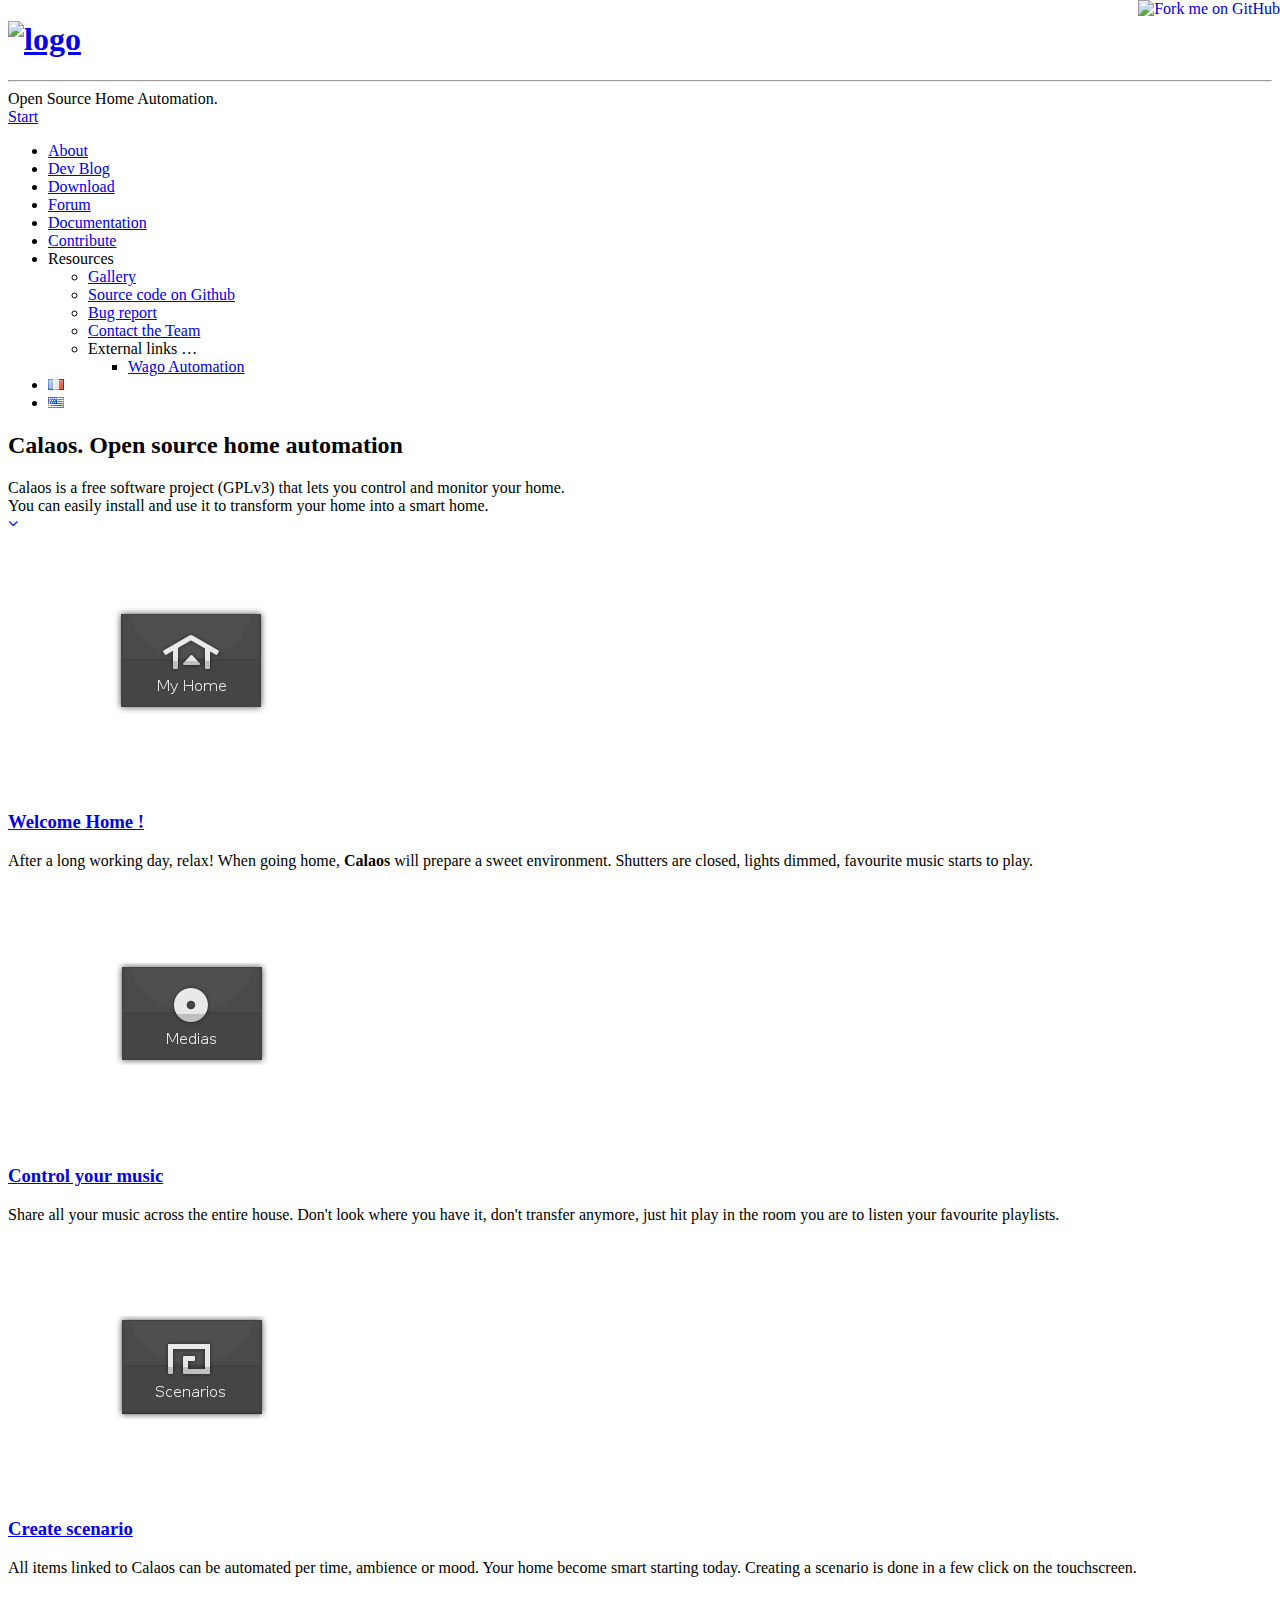
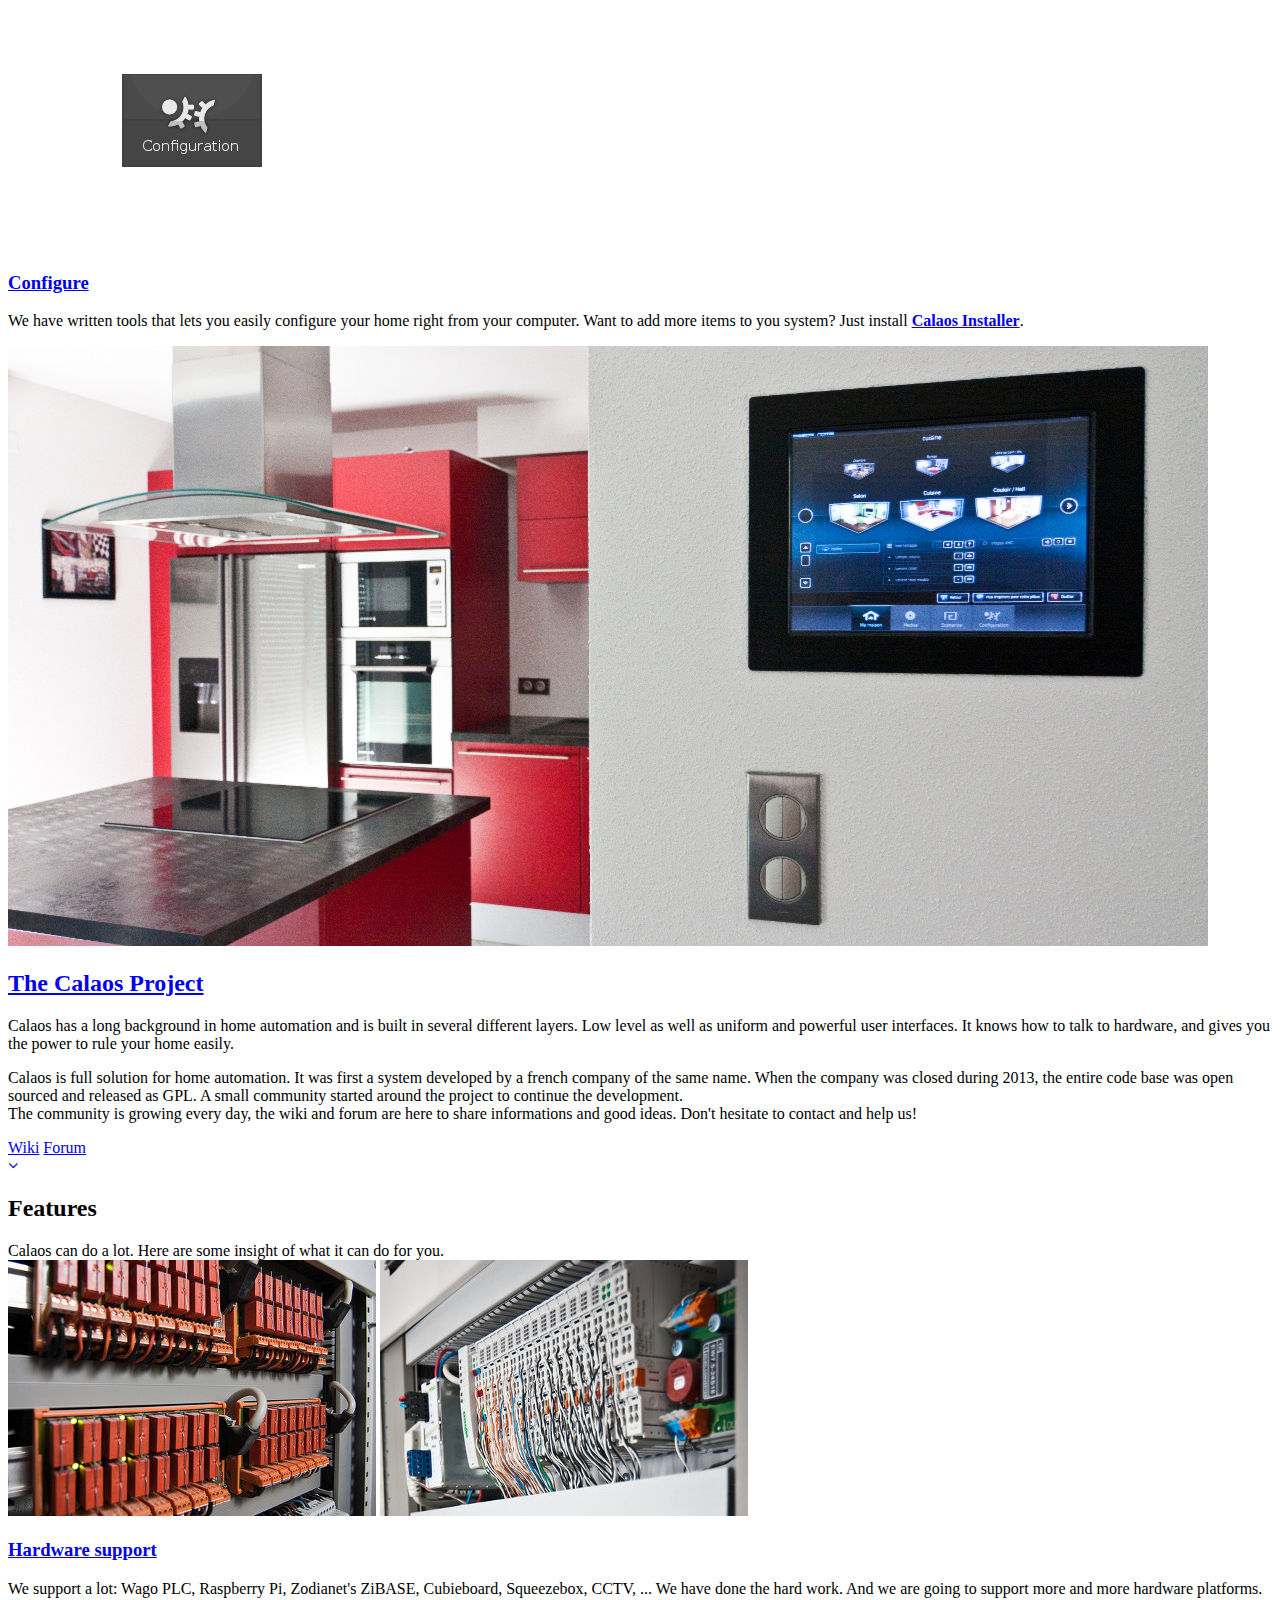
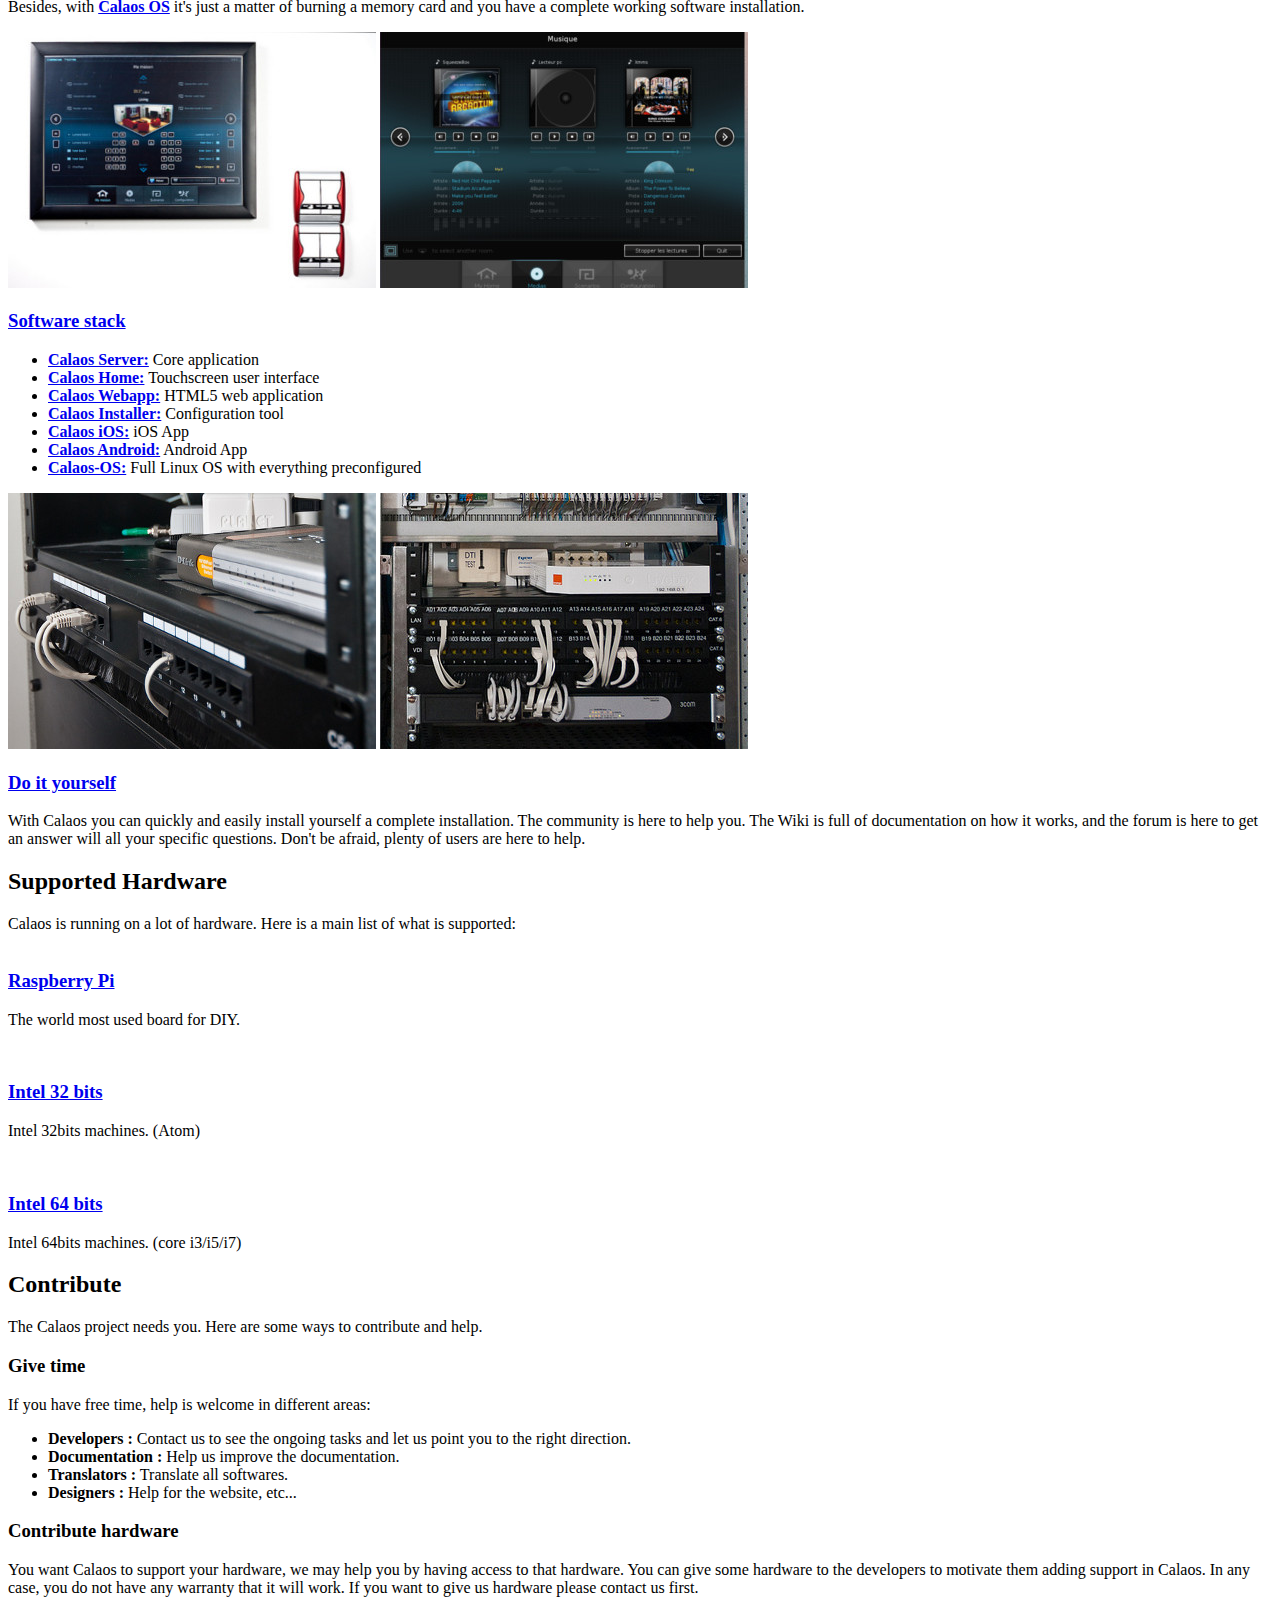
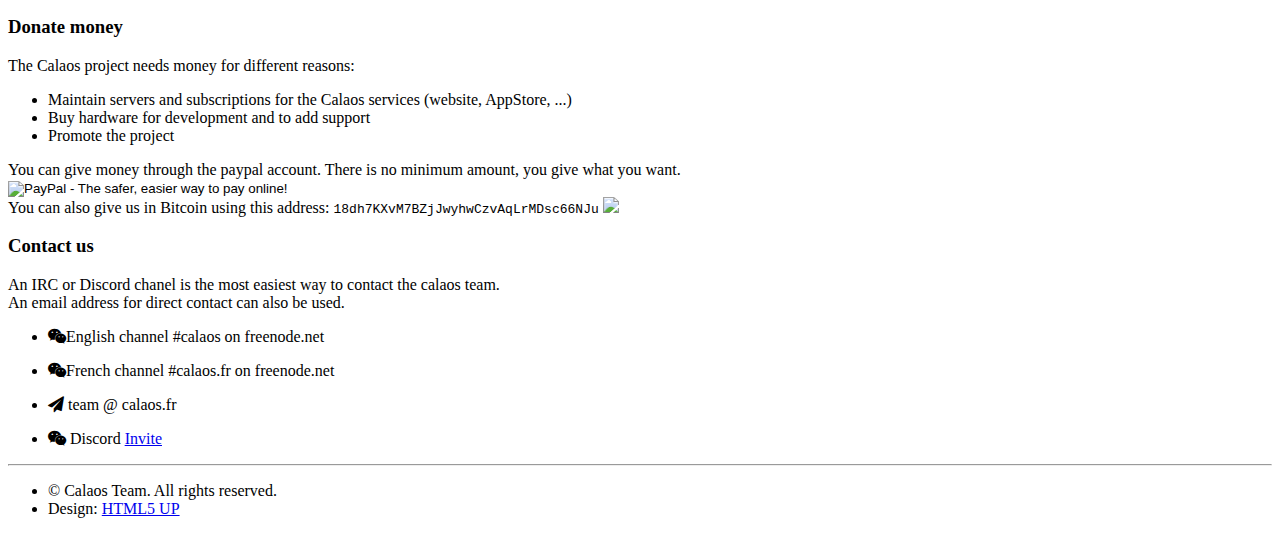
==== commit 975e8d6e: "Remove old hardware" ====
--- a/en/index.html
+++ b/en/index.html
@@ -25,13 +25,6 @@
 			<link rel="stylesheet" href="../css/style-noscript.css" />
 		</noscript>
 		<!--[if lte IE 8]><link rel="stylesheet" href="../css/ie8.css" /><![endif]-->
-		<!-- Begin Cookie Consent plugin by Silktide - http://silktide.com/cookieconsent -->
-		<script type="text/javascript">
-			window.cookieconsent_options = {"message":"This website uses cookies to ensure you get the best experience on our website","dismiss":"Got it!","learnMore":"More info","link":null,"theme":"dark-top"};
-		</script>
-
-		<script type="text/javascript" src="//cdnjs.cloudflare.com/ajax/libs/cookieconsent2/1.0.9/cookieconsent.min.js"></script>
-		<!-- End Cookie Consent plugin -->
 
 	</head>
 	<body class="homepage">
@@ -240,23 +233,7 @@
 							<div class="carousel">
 								<div class="reel">
 				
-									<article>
-										<div class="image featured"><img src="../img/logo-premoboard.png" alt="" /></div>
-										<header>
-											<h3><a href="http://www.premoboard.com">Premoboard</a></h3>
-										</header>
-										<p>An extension board to extend the possibility of Calaos. Works on Cubieboard, Raspberry Pi, ...</p>
-									</article>
-								
-									<article>
-										<div class="image featured"><img src="../img/cubieboard.png" alt="" /></div>
-										<header>
-											<h3><a href="http://www.cubieboard.org">Cubieboard</a></h3>
-										</header>
-										<p>Cubieboard1/2 boards, based on the popular Allwinner SoC.</p>
-									</article>
-								
-									<article>
+    								<article>
 										<div class="image featured"><img src="../img/raspi.png" alt="" /></div>
 										<header>
 											<h3><a href="https://www.raspberrypi.org">Raspberry Pi</a></h3>
@@ -388,16 +365,5 @@
 					</div>
 				</div>
 			</div>
-			<!-- Google Analytics -->
-			<script>
-			(function(i,s,o,g,r,a,m){i['GoogleAnalyticsObject']=r;i[r]=i[r]||function(){
-				(i[r].q=i[r].q||[]).push(arguments)},i[r].l=1*new Date();a=s.createElement(o),
-				m=s.getElementsByTagName(o)[0];a.async=1;a.src=g;m.parentNode.insertBefore(a,m)
-			})(window,document,'script','https://www.google-analytics.com/analytics.js','ga');
-
-			ga('create', 'UA-78999006-1', 'auto');
-			ga('send', 'pageview');
-
-			</script>
 	</body>
 </html>
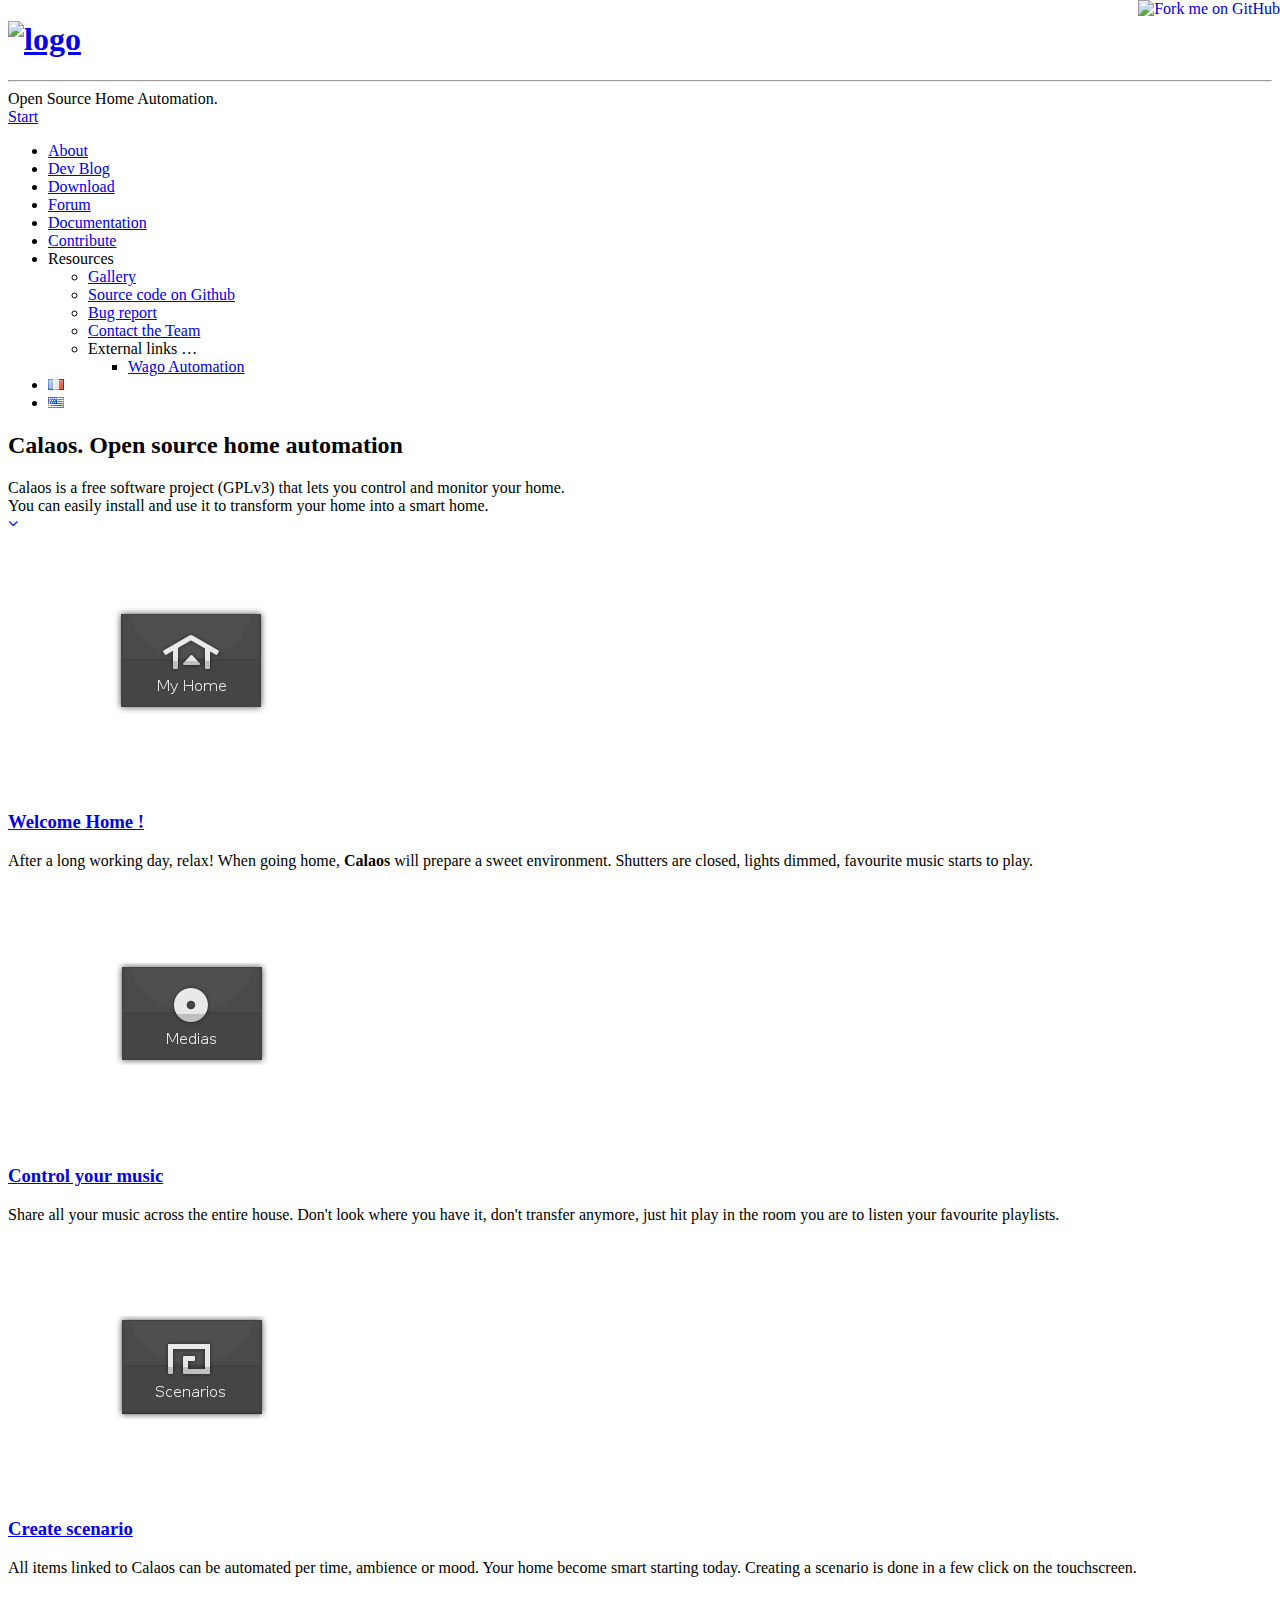
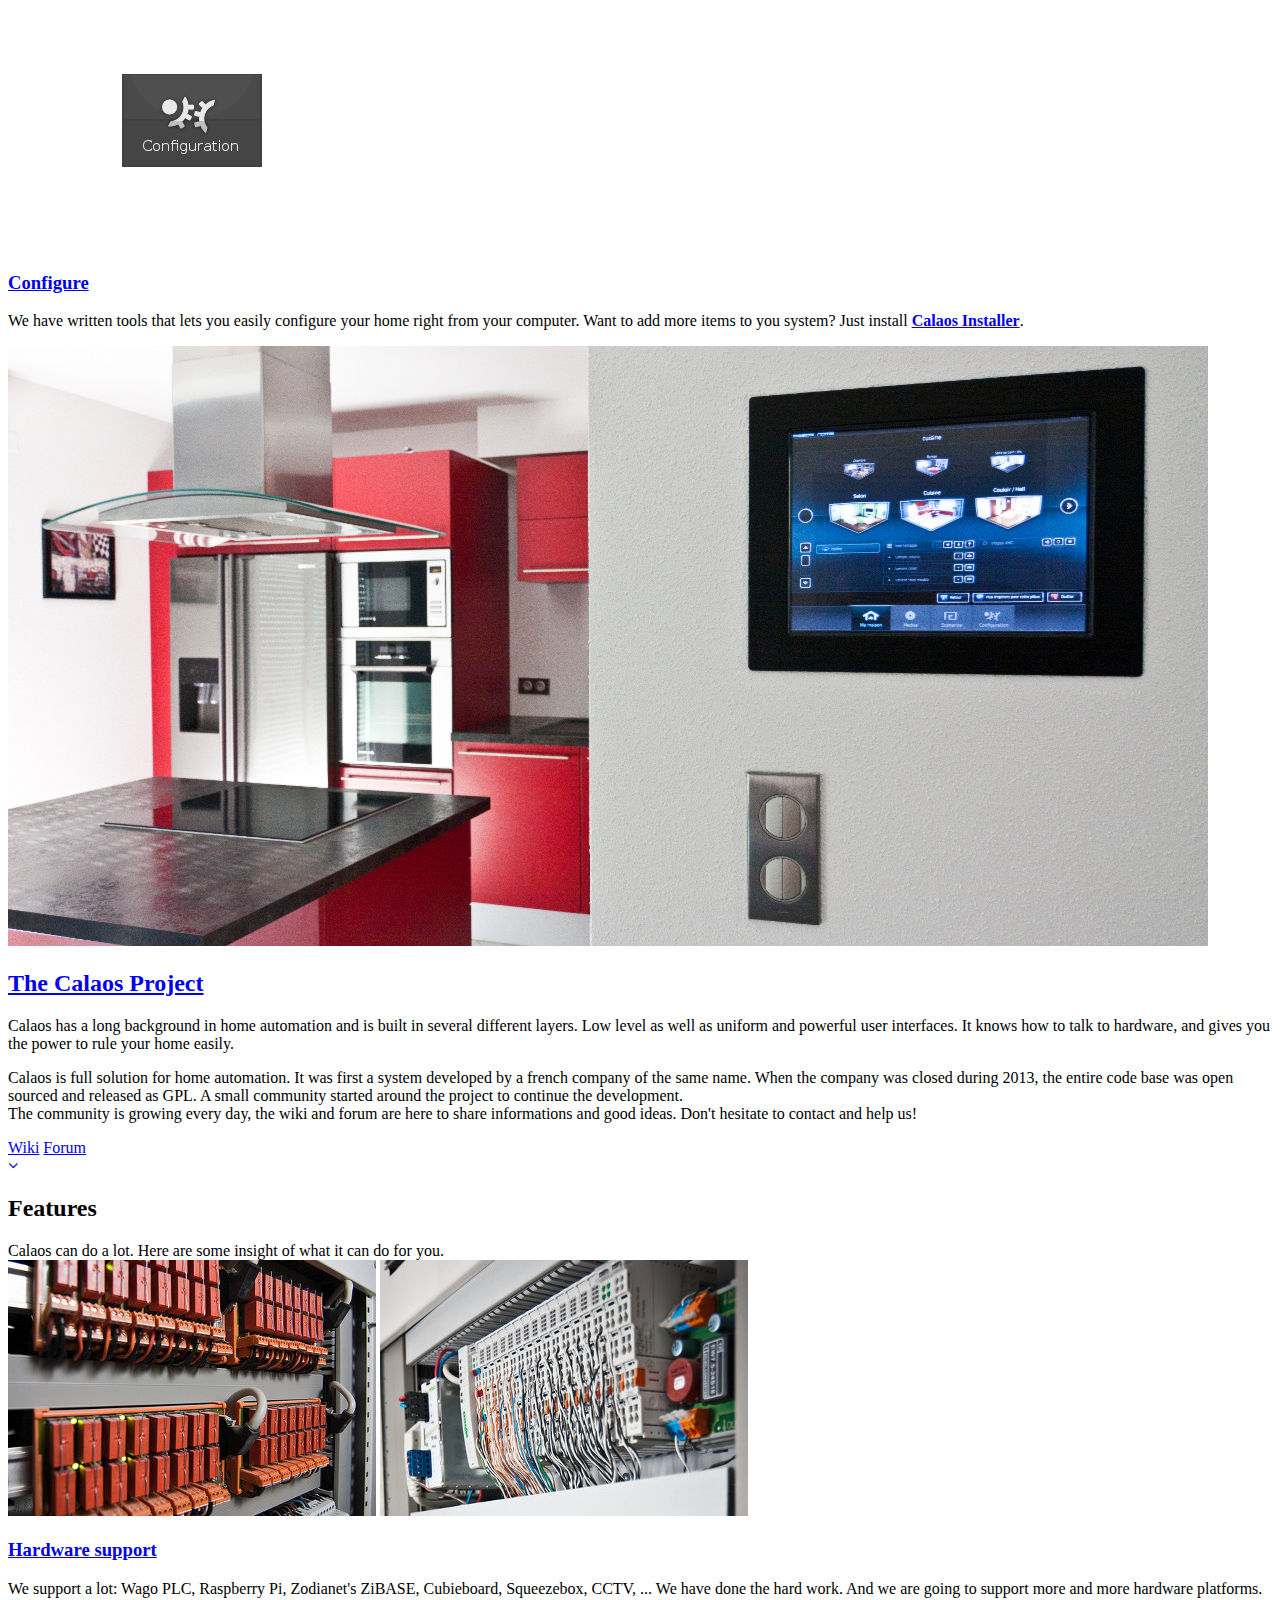
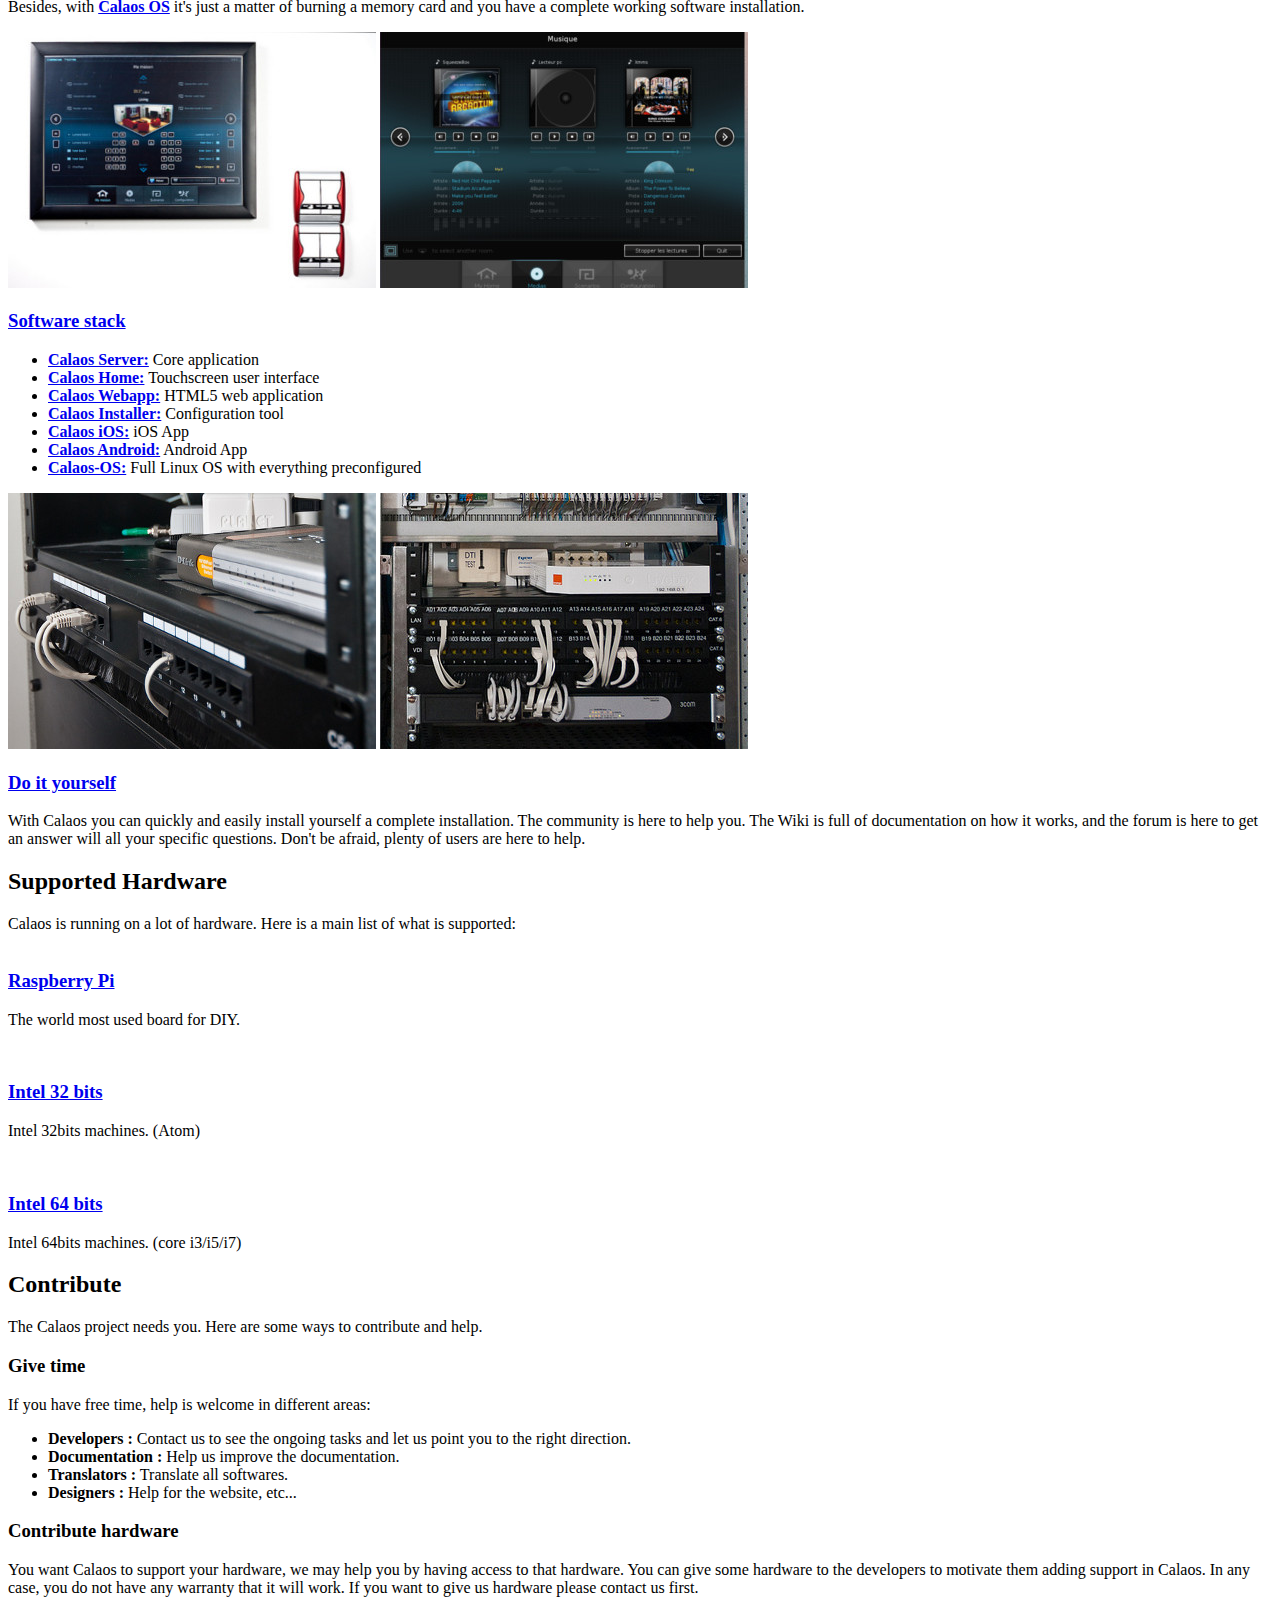
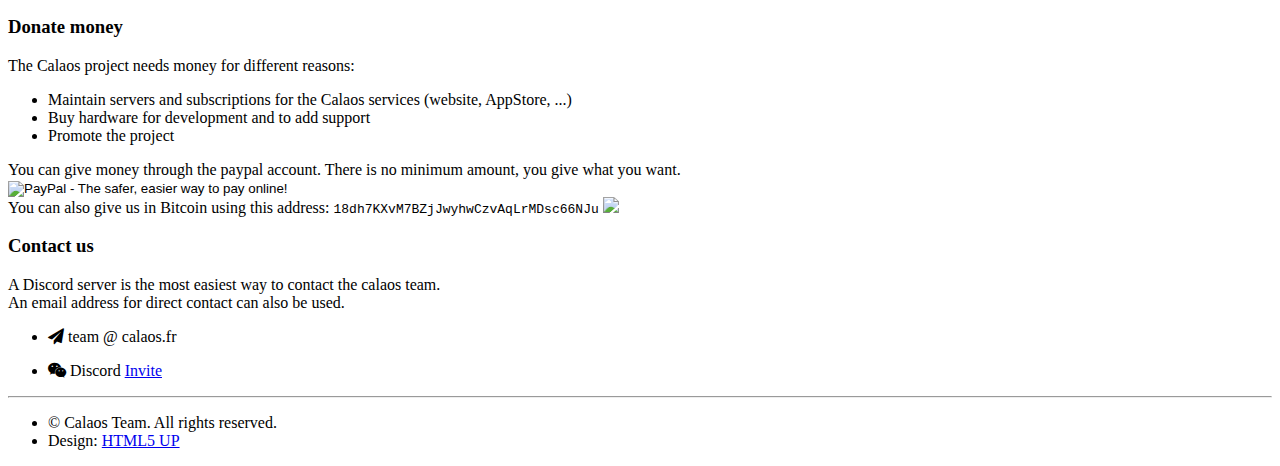
==== commit 952012cb: "remove irc channels" ====
--- a/en/index.html
+++ b/en/index.html
@@ -335,15 +335,9 @@
 										<h3>Contact us</h3>
 									</header>
 									<p>
-									An IRC or Discord chanel is the most easiest way to contact the calaos team.<br/>
+									A Discord server is the most easiest way to contact the calaos team.<br/>
 									An email address for direct contact can also be used.
 									</p>
-									<ul class="icons">
-										<li><span><i class="fa fa-weixin"></i>English channel #calaos on freenode.net</span></li>
-									</ul>
-									<ul class="icons">
-										<li><span><i class="fa fa-weixin"></i>French channel #calaos.fr on freenode.net</span></li>
-									</ul>
 									<ul class="icons">
 										<li><span><i class="fa fa-send"></i> team @ calaos.fr</span></li>
 									</ul>
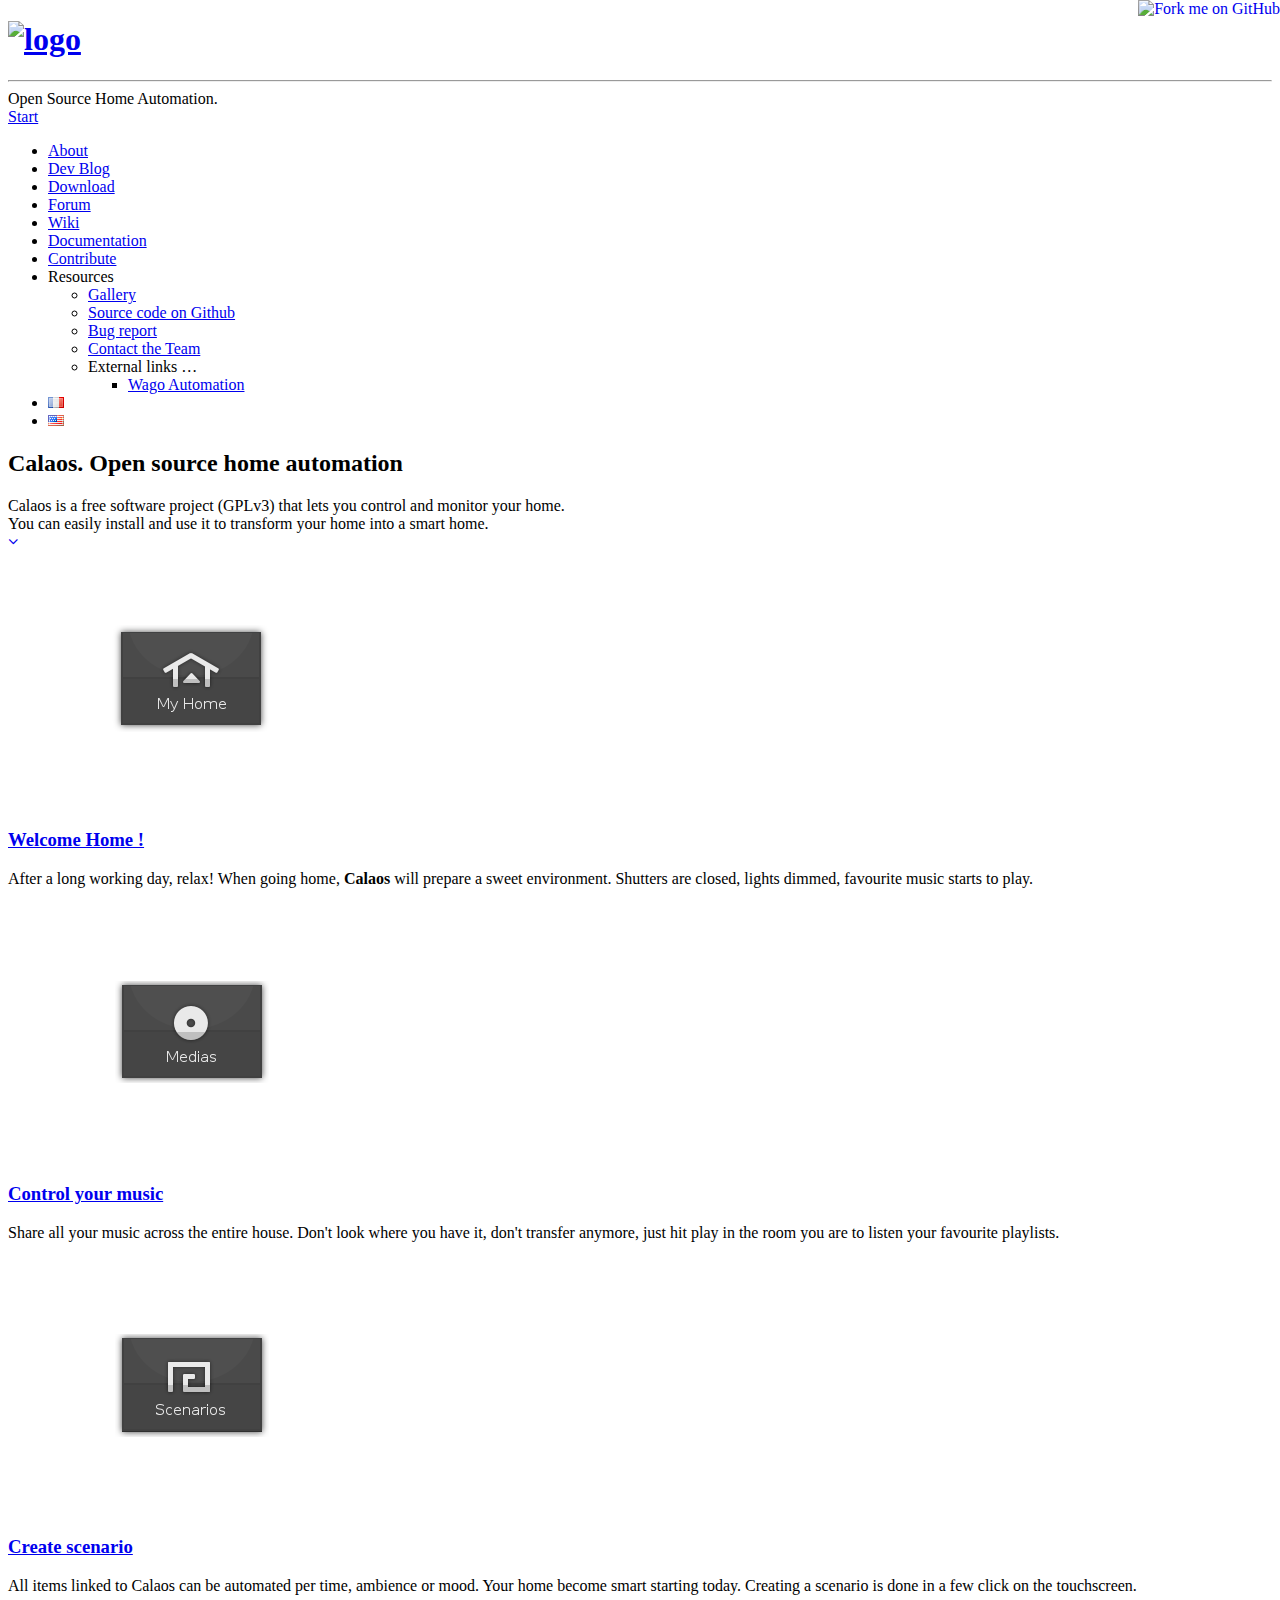
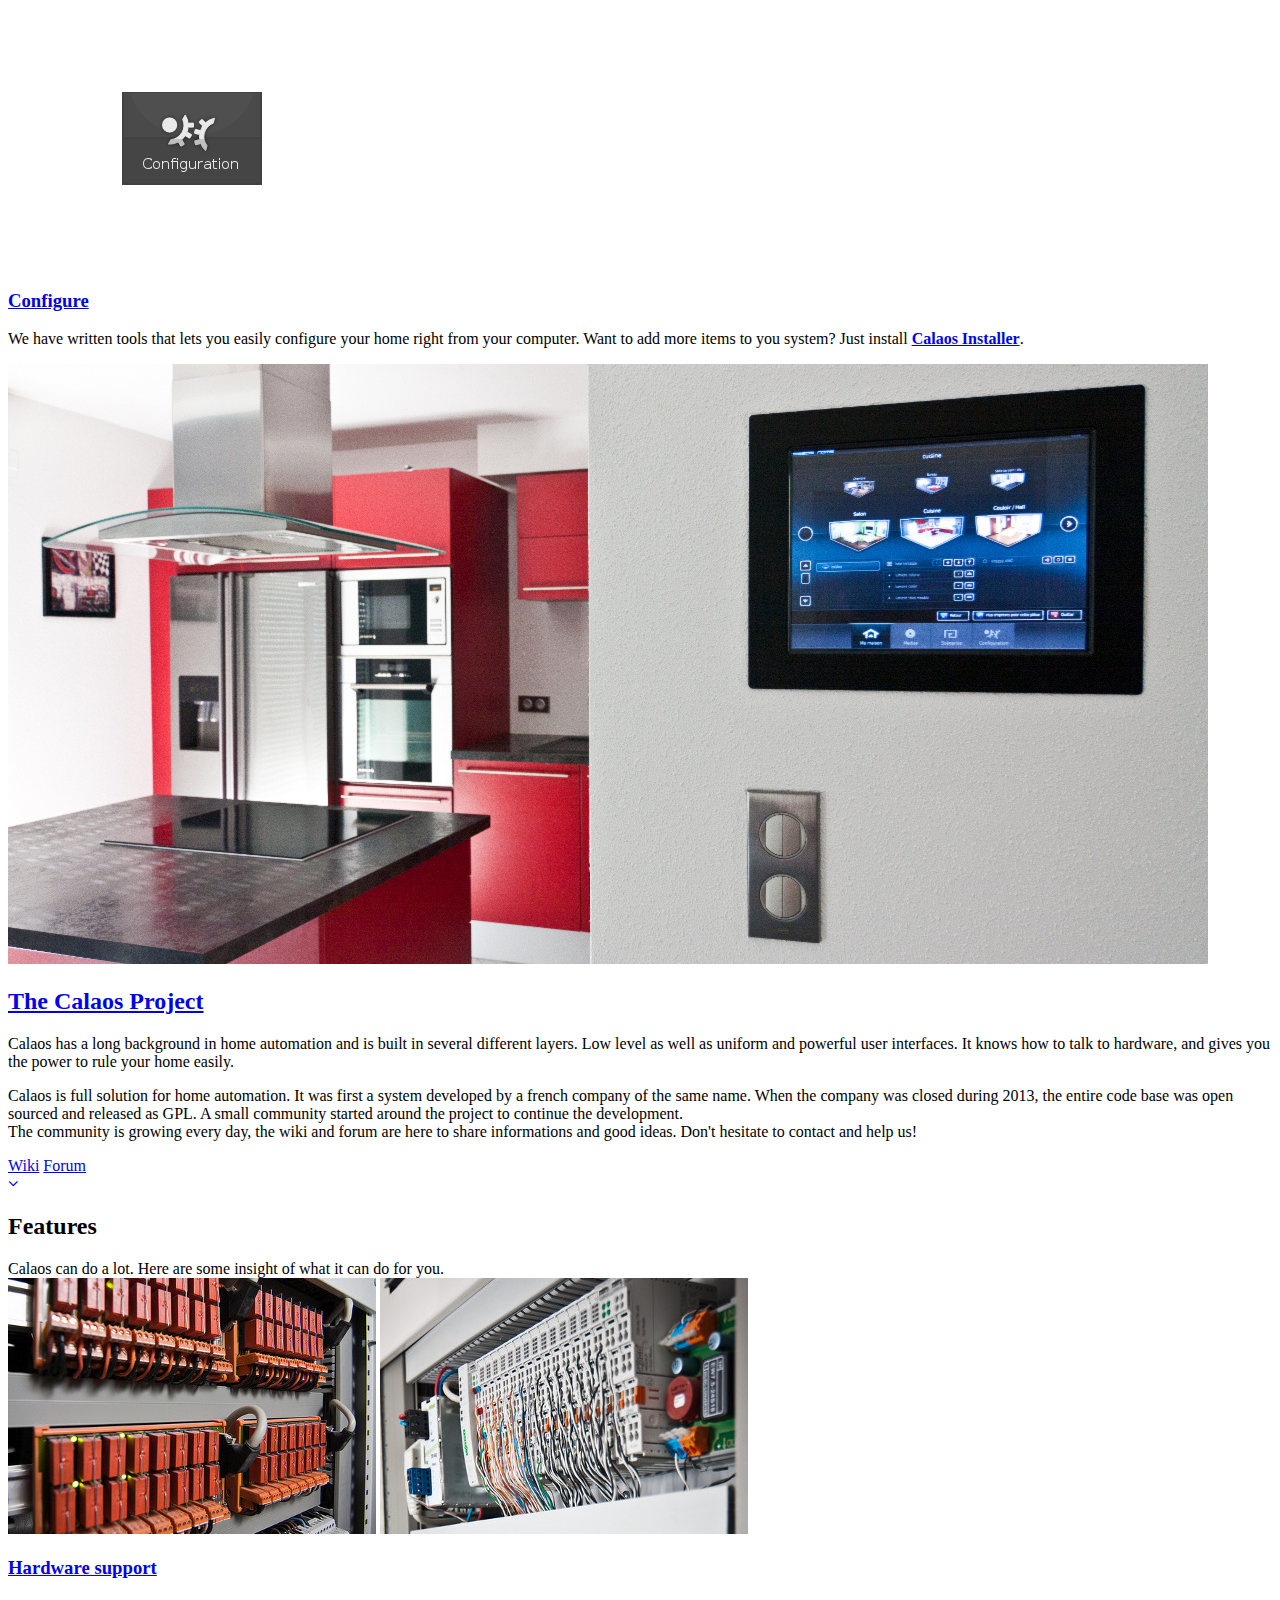
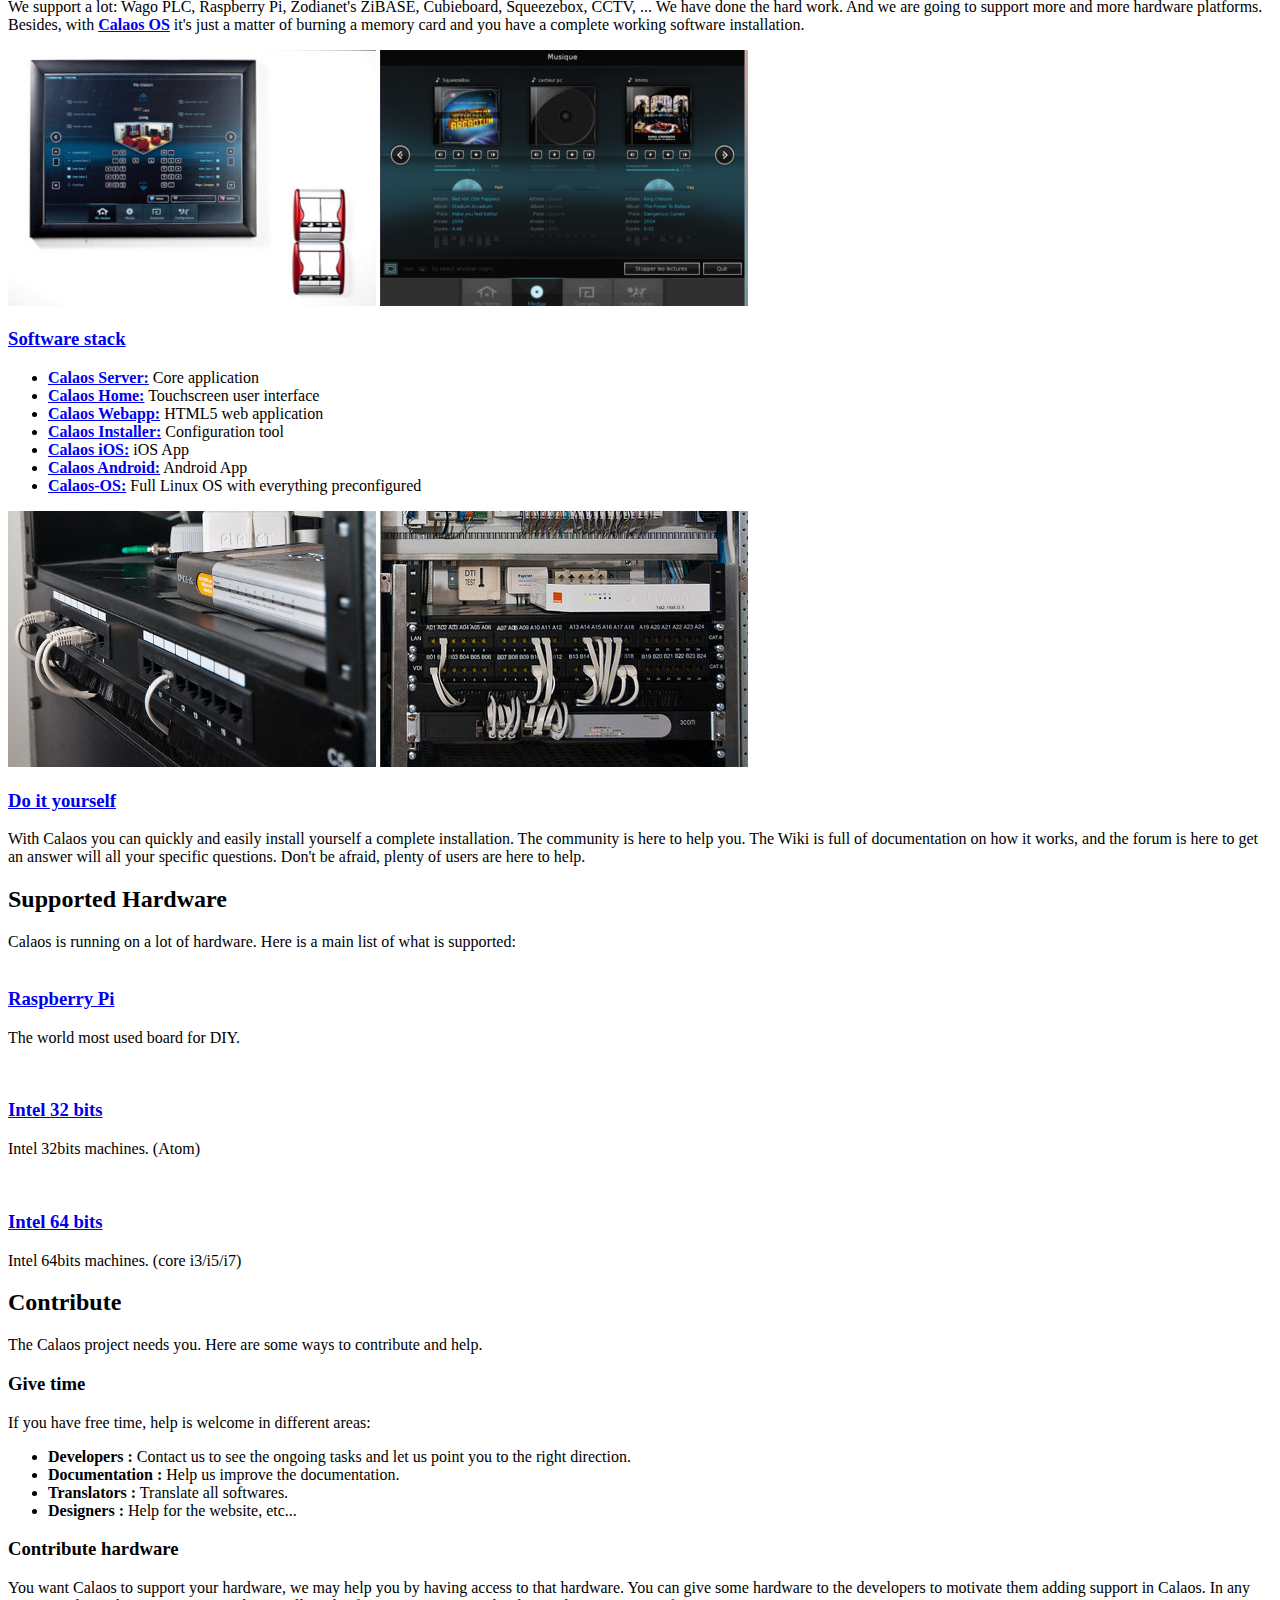
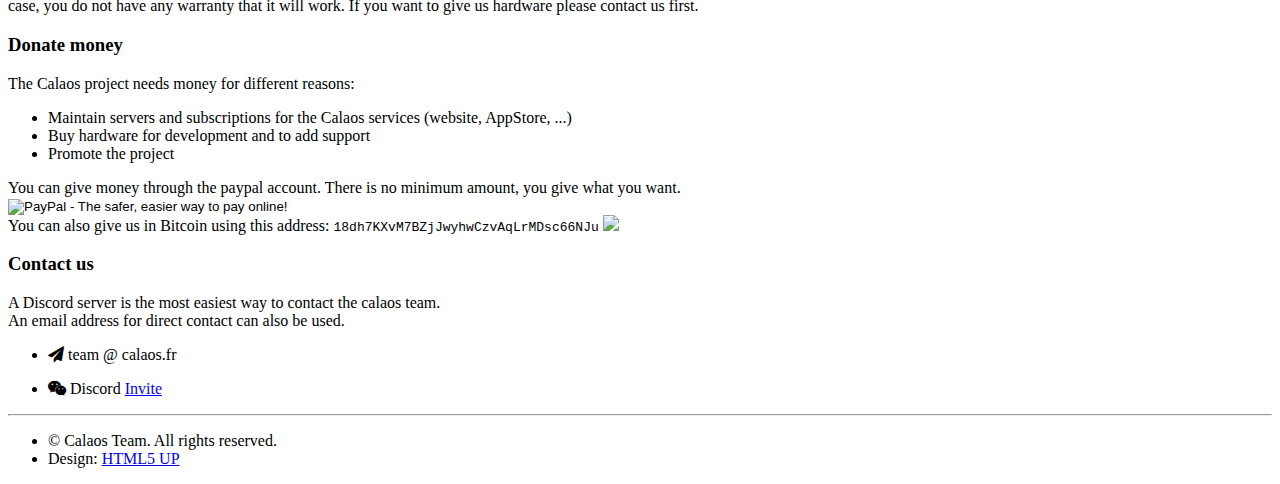
==== commit d52b97c9: "Add doc link" ====
--- a/en/index.html
+++ b/en/index.html
@@ -51,7 +51,8 @@
 							<li><a href="https://www.calaos.fr/blog" class="scrolly">Dev Blog</li>
 							<li><a href="https://www.calaos.fr/download/" class="scrolly">Download</a></li>
 							<li><a href="https://www.calaos.fr/forum/">Forum</a></li>
-							<li><a href="https://www.calaos.fr/wiki/">Documentation</a></li>
+							<li><a href="https://www.calaos.fr/wiki/">Wiki</a></li>
+							<li><a href="https://doc.calaos.fr/">Documentation</a></li>
 							<li><a href="#contrib" class="scrolly">Contribute</a></li>
 							<li>
 								<span>Resources</span>
